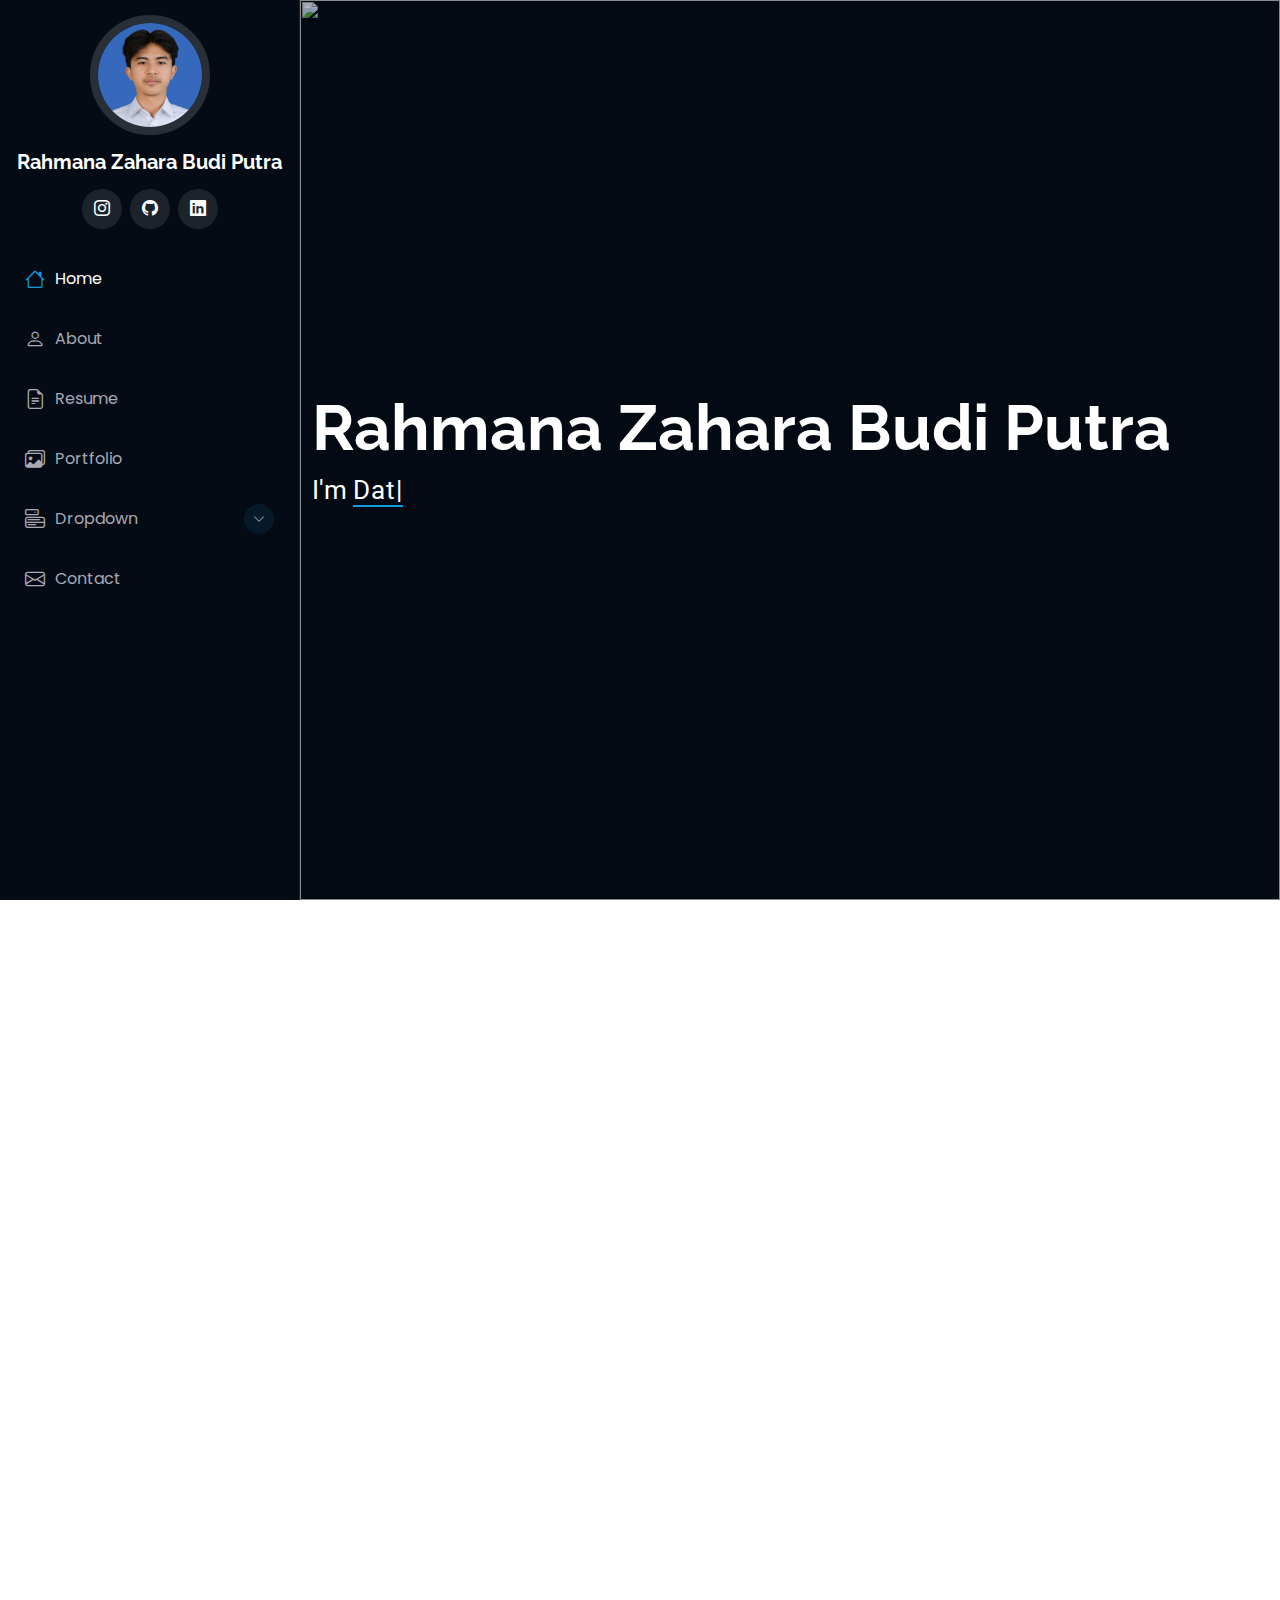
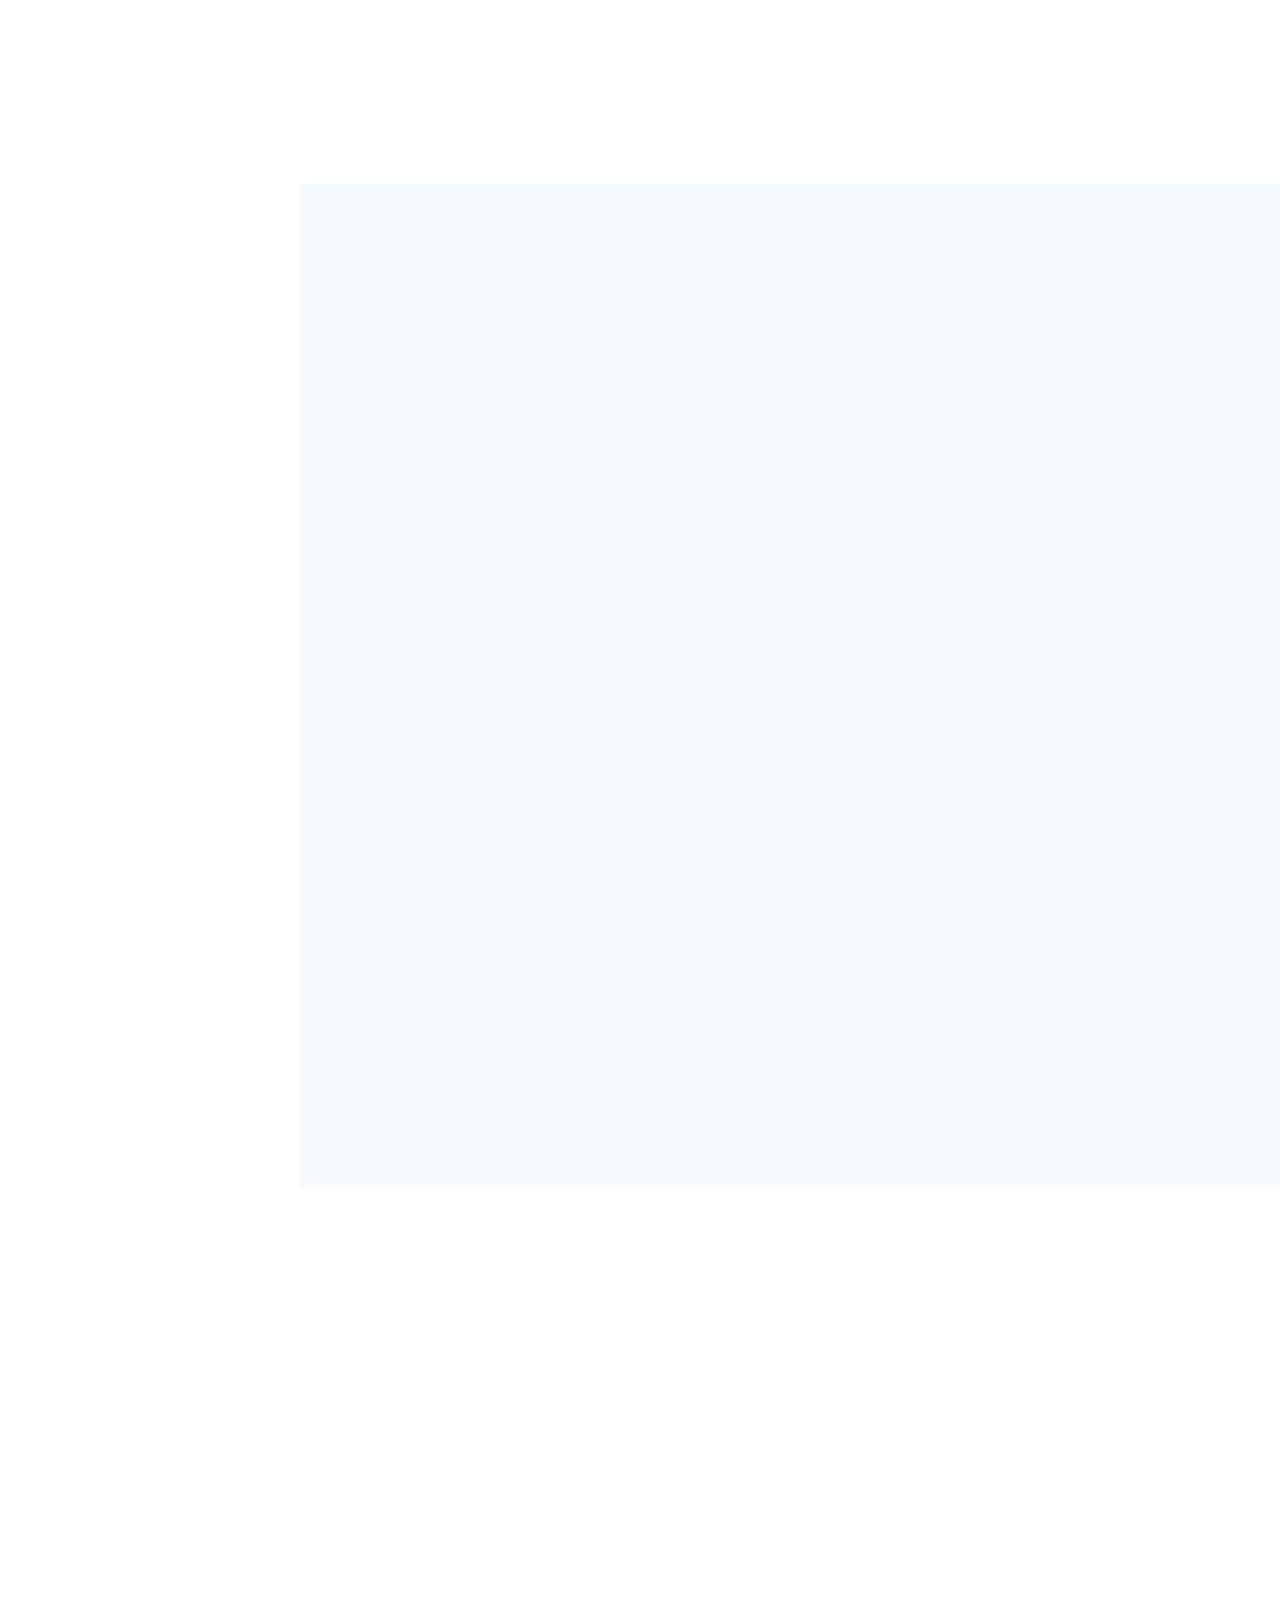
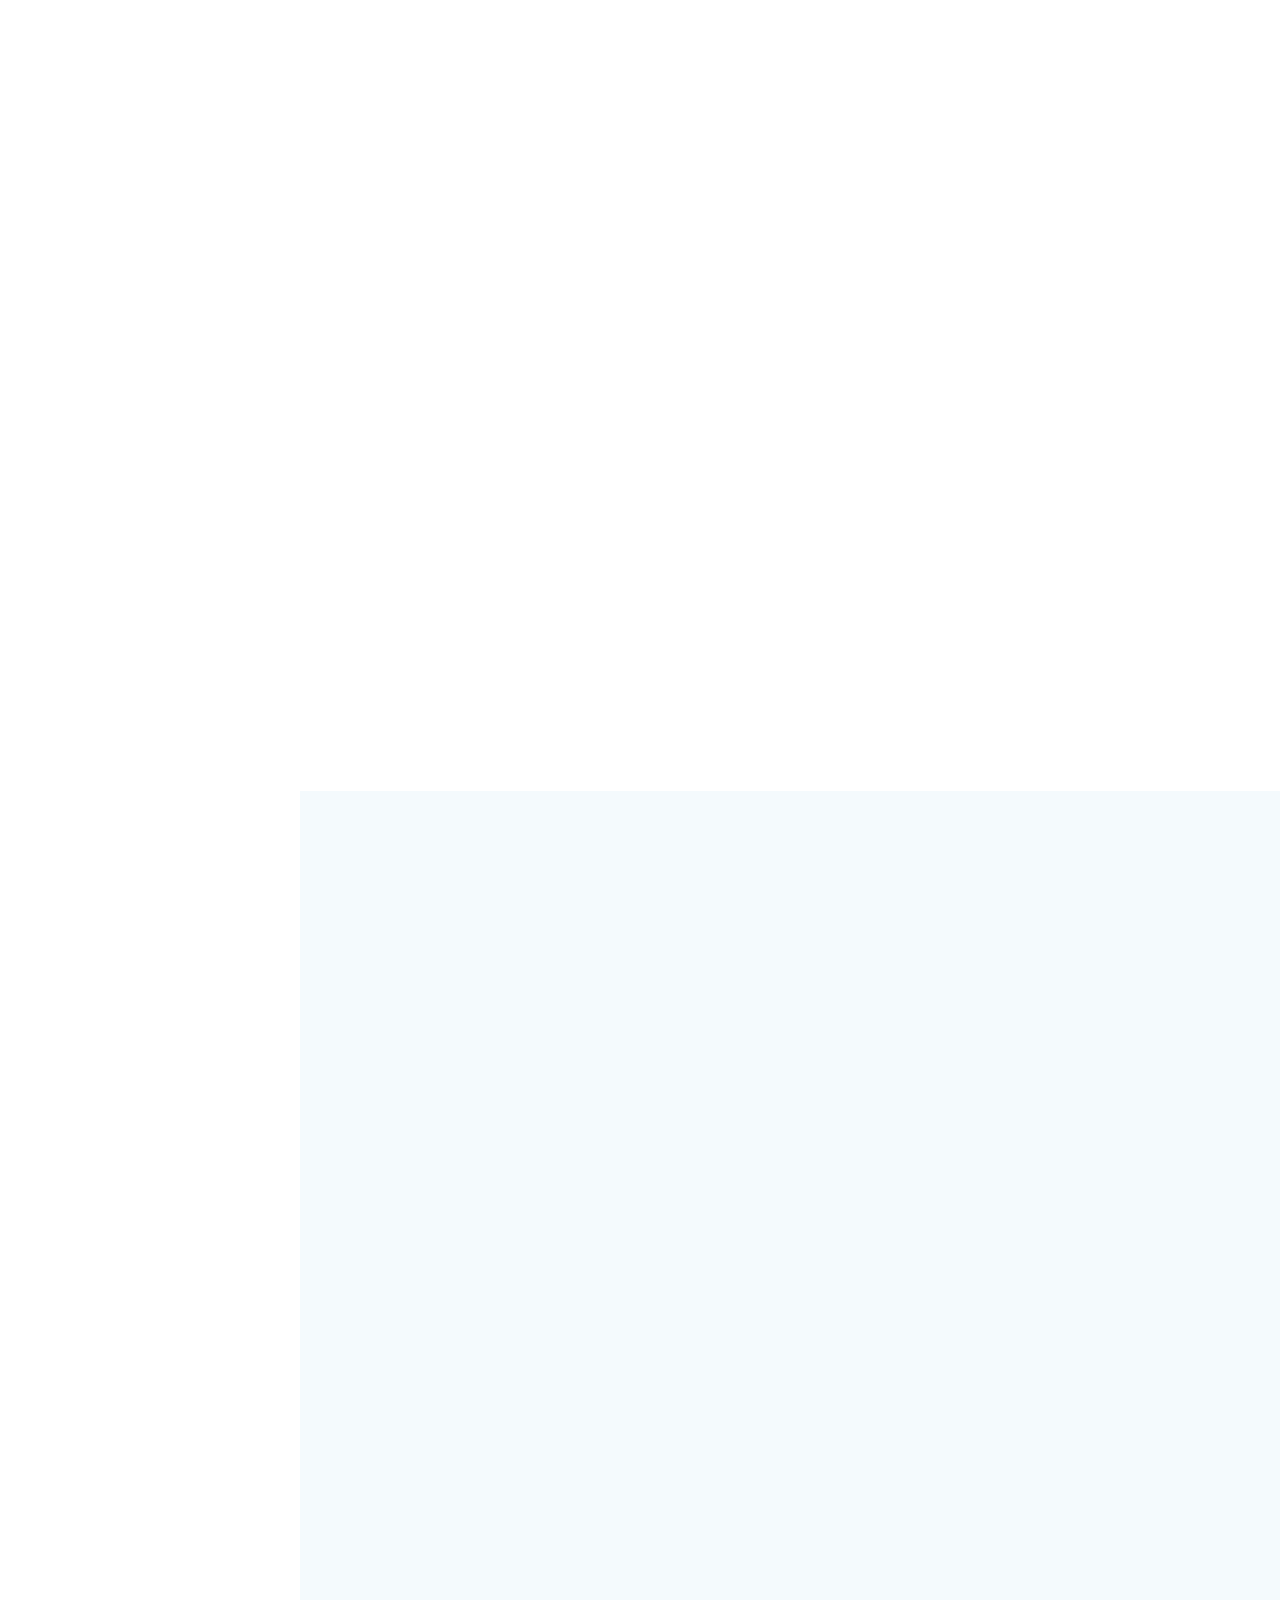
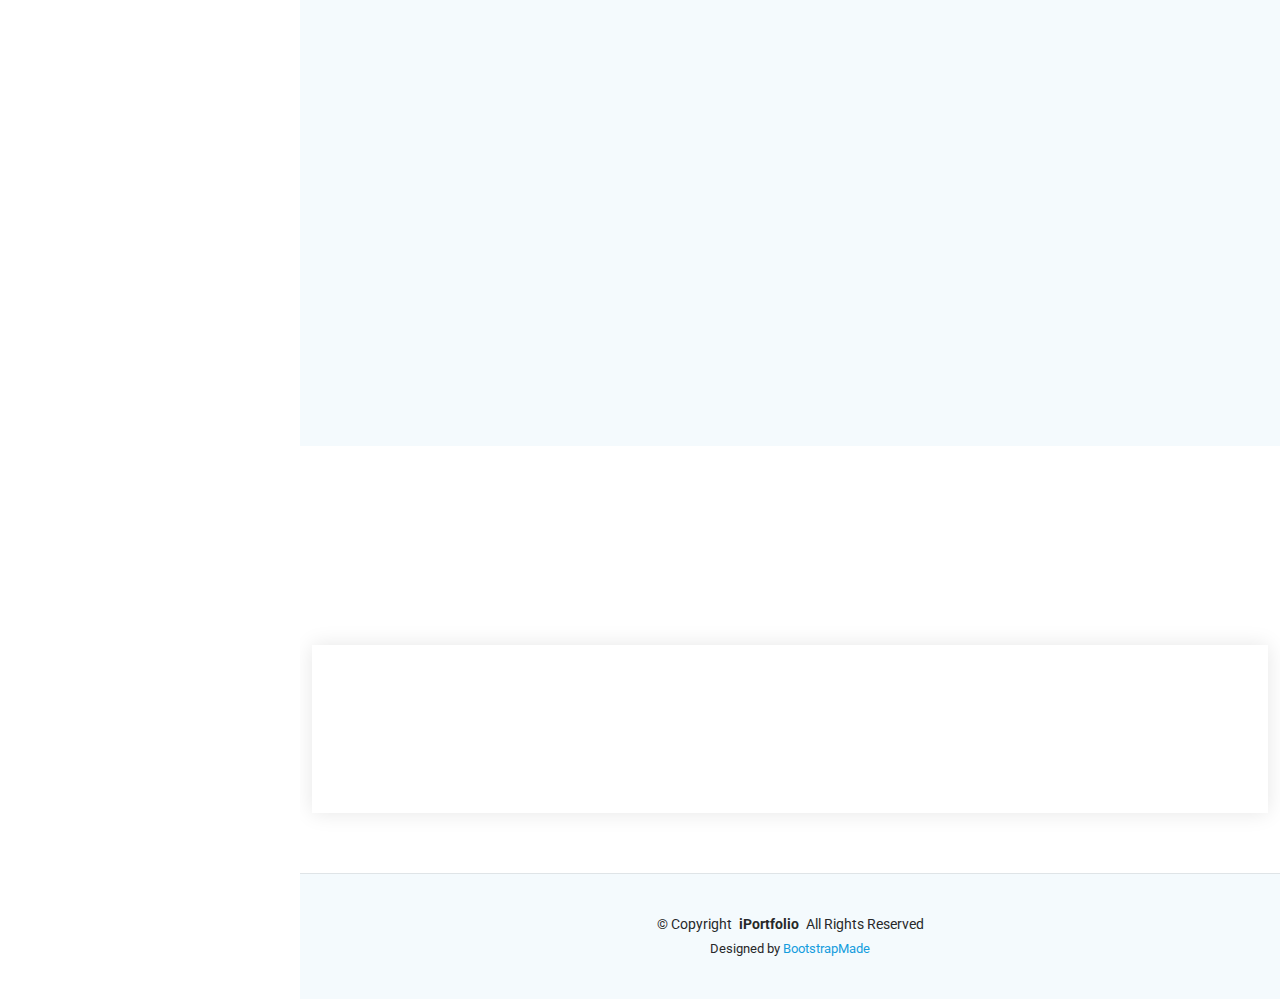
==== index.html @ f11e4272 "new" ====
<!DOCTYPE html>
<html lang="en">

<head>
  <meta charset="utf-8">
  <meta content="width=device-width, initial-scale=1.0" name="viewport">
  <title>Home</title>
  <meta content="" name="description">
  <meta content="" name="keywords">

  <!-- Favicons -->
  <link href="assets/img/logo1.png" rel="icon">
  <link href="assets/img/apple-touch-icon.png" rel="apple-touch-icon">

  <!-- Fonts -->
  <link href="https://fonts.googleapis.com" rel="preconnect">
  <link href="https://fonts.gstatic.com" rel="preconnect" crossorigin>
  <link href="https://fonts.googleapis.com/css2?family=Roboto:wght@100;300;400;500;700;900&family=Poppins:wght@100;200;300;400;500;600;700;800;900&family=Raleway:wght@100;200;300;400;500;600;700;800;900&display=swap" rel="stylesheet">

  <!-- Vendor CSS Files -->
  <link href="assets/vendor/bootstrap/css/bootstrap.min.css" rel="stylesheet">
  <link href="assets/vendor/bootstrap-icons/bootstrap-icons.css" rel="stylesheet">
  <link href="assets/vendor/aos/aos.css" rel="stylesheet">
  <link href="assets/vendor/glightbox/css/glightbox.min.css" rel="stylesheet">
  <link href="assets/vendor/swiper/swiper-bundle.min.css" rel="stylesheet">

  <!-- Main CSS File -->
  <link href="assets/css/main.css" rel="stylesheet">
</head>

<body class="index-page">

  <!-- Header Section -->
  <header id="header" class="header dark-background d-flex flex-column">
    <i class="header-toggle d-xl-none bi bi-list"></i>
    <div class="profile-img">
      <img src="assets/img/DSCF9998+.jpg" alt="" class="img-fluid rounded-circle">
    </div>

    <a href="index.html" class="logo d-flex align-items-center justify-content-center">
      <h1 class="sitename">Rahmana Zahara Budi Putra</h1>
    </a>

    <div class="social-links text-center">
      <a href="https://www.instagram.com/rahmanazbp?igsh=eTM1NGcycjBqbHM5" class="instagram"><i class="bi bi-instagram"></i></a>
      <a href="https://github.com/rahmanaputra" class="github"><i class="bi bi-github"></i></a>
      <a href="https://www.linkedin.com/in/rahmana-zahara-budi-putra-b76992297?lipi=urn%3Ali%3Apage%3Ad_flagship3_profile_view_base_contact_details%3BMxwNhOLxStia2pZOH3bS8g%3D%3D" class="linkedin"><i class="bi bi-linkedin"></i></a>
    </div>

    <nav id="navmenu" class="navmenu">
      <ul>
        <li><a href="#hero" class="active"><i class="bi bi-house navicon"></i>Home</a></li>
        <li><a href="#about"><i class="bi bi-person navicon"></i> About</a></li>
        <li><a href="#resume"><i class="bi bi-file-earmark-text navicon"></i> Resume</a></li>
        <li><a href="#portfolio"><i class="bi bi-images navicon"></i> Portfolio</a></li>
        <li class="dropdown">
          <a href="#"><i class="bi bi-menu-button navicon"></i> <span>Dropdown</span> <i class="bi bi-chevron-down toggle-dropdown"></i></a>
          <ul>
            <li><a href="#">Dropdown 1</a></li>
            <li class="dropdown">
              <a href="#"><span>Deep Dropdown</span> <i class="bi bi-chevron-down toggle-dropdown"></i></a>
              <ul>
                <li><a href="#">Deep Dropdown 1</a></li>
                <li><a href="#">Deep Dropdown 2</a></li>
                <li><a href="#">Deep Dropdown 3</a></li>
                <li><a href="#">Deep Dropdown 4</a></li>
                <li><a href="#">Deep Dropdown 5</a></li>
              </ul>
            </li>
            <li><a href="#">Dropdown 2</a></li>
            <li><a href="#">Dropdown 3</a></li>
            <li><a href="#">Dropdown 4</a></li>
          </ul>
        </li>
        <li><a href="#contact"><i class="bi bi-envelope navicon"></i> Contact</a></li>
      </ul>
    </nav>
  </header>
  <!-- End Header Section -->

  <main class="main">

    <!-- Hero Section -->
    <section id="hero" class="hero section dark-background">
      <img src="assets/img/bg2.jpeg" alt="" data-aos="fade-in" class="">
      <div class="container" data-aos="fade-up" data-aos-delay="100">
        <h2>Rahmana Zahara Budi Putra</h2>
        <p>I'm <span class="typed" data-typed-items="Data Analyst, Data Science, UI/UX Designer, Front-End Developer">Developer</span></p>
      </div>
    </section>
    <!-- End Hero Section -->

    <!-- About Section -->
    <section id="about" class="about section">
      <div class="container section-title" data-aos="fade-up">
        <h2>About</h2>
        <p style="text-align: justify;">
          Rahmana adalah seorang Data Analyst, Data Scientist, UI/UX Designer, dan Front-End Developer dengan latar belakang pendidikan S1 Teknik Informatika dari Universitas Muhammadiyah. 
          Saya memiliki pengalaman dalam mengolah dan menganalisis data untuk menghasilkan wawasan yang mendukung pengambilan keputusan bisnis. 
          Selain itu, saya juga memiliki keahlian dalam merancang antarmuka pengguna yang intuitif dan menarik serta kemampuan dalam pengembangan front-end yang responsif dan efisien.
        </p>
      </div>

      <div class="container" data-aos="fade-up" data-aos-delay="100">
        <div class="row gy-4 justify-content-center">
          <div class="col-lg-4">
            <img src="assets/img/DSCF9992+.jpg" class="img-fluid" alt="">
          </div>
          <div class="col-lg-8 content">
            <h2>Data Analyst, Data Science, UI/UX Designer &amp; Front-End Developer.</h2>
            <p class="fst-italic py-3" style="text-align: justify;">
              Seorang Data Analyst bertugas menganalisis data untuk menemukan pola, tren, dan wawasan yang dapat membantu perusahaan membuat keputusan bisnis yang lebih baik.
              Data Scientist melangkah lebih jauh dengan menggunakan teknik statistik dan machine learning untuk membangun model prediktif dan solusi data-driven yang kompleks. 
              UI/UX Designer fokus pada menciptakan pengalaman pengguna yang intuitif dan menarik dengan merancang antarmuka yang mudah digunakan, memastikan produk digital tidak hanya fungsional tetapi juga memuaskan dari sisi estetika dan usability. 
              Front-End Developer bertanggung jawab untuk menerjemahkan desain UI/UX menjadi kode yang dapat dieksekusi di web, memastikan tampilan dan interaksi situs web berjalan dengan baik di berbagai perangkat dan platform.
            </p>
            <div class="row">
              <div class="col-lg-6">
                <ul>
                  <li><i class="bi bi-chevron-right"></i> <strong>Birthday:</strong> <span>30 Agustus 2001</span></li>
                  <li><i class="bi bi-chevron-right"></i> <strong>Website:</strong> <span>https://rahmanaputra.github.io/portofolio/</span></li>
                  <li><i class="bi bi-chevron-right"></i> <strong>Phone:</strong> <span>+62 85774455031</span></li>
                  <li><i class="bi bi-chevron-right"></i> <strong>City:</strong> <span>Madiun, Indonesia</span></li>
                </ul>
              </div>
              <div class="col-lg-6">
                <ul>
                  <li><i class="bi bi-chevron-right"></i> <strong>Age:</strong> <span>23</span></li>
                  <li><i class="bi bi-chevron-right"></i> <strong>Degree:</strong> <span>Sarjana</span></li>
                  <li><i class="bi bi-chevron-right"></i> <strong>Email:</strong> <span>rahmanazbp30@gmail.com</span></li>
                  <li><i class="bi bi-chevron-right"></i> <strong>Freelance:</strong> <span>Available</span></li>
                </ul>
              </div>
            </div>
          </div>
        </div>
      </div>
    </section>
    <!-- End About Section -->

    <!-- Skills Section -->
    <section id="skills" class="skills section light-background">
      <div class="container section-title" data-aos="fade-up">
        <h2>Skills</h2>
        <h4>Hard Skills</h4>
        <ul>
          <li>Microsoft Office, Pememrograman, Data Manipulation, Data Visualization, Data Cleaning,  
            ETL (Extract, Transfrom, Load), Machine Learning, Deep Learning, Data Engineering, UI/UX Designer</li>
        </ul>
        <h4>Soft Skills</h4>
        <ul>
          <li>Komunikasi, Pemecahan Masalah, Kerja Tim, Manajemen Waktu, Kreativitas, Keterampilan Kolaborasi, Perhatian terhadap Detail</li>
        </ul>
        <h4>Tools</h4>
      </div>

      <div class="container" data-aos="fade-up" data-aos-delay="100">
        <div class="row skills-content skills-animation">
          <div class="row text-center">
            <div class="col-3 skill-item">
              <img src="assets/img/excel-logo.png" alt="Excel" class="skill-logo">
            </div>
            <div class="col-3 skill-item">
              <img src="assets/img/python-logo.png" alt="Python" class="skill-logo">
            </div>
            <div class="col-3 skill-item">
              <img src="assets/img/Power BI.jpeg" alt="Power BI" class="skill-logo">
            </div>
            <div class="col-3 skill-item">
              <img src="assets/img/tableu-logo.png" alt="Tableau" class="skill-logo">
            </div>
            <div class="col-3 skill-item">
              <img src="assets/img/google-data-studio.png" alt="Google Data Studio" class="skill-logo">
            </div>
            <div class="col-3 skill-item">
              <img src="assets/img/figma-logo.png" alt="Figma" class="skill-logo">
            </div>
            <div class="col-3 skill-item">
              <img src="assets/img/viscod-logo.png" alt="Viscod" class="skill-logo">
            </div>
            <div class="col-3 skill-item">
              <img src="assets/img/scikit-learn.jpeg" alt="Scikit Learn" class="skill-logo">
            </div>
            <div class="col-3 skill-item">
              <img src="assets/img/bigquerry" alt="Scikit Learn" class="skill-logo">
            </div>
          </div>
        </div>
      </div>
    </section>
    <!-- End Skills Section -->

    <!-- Resume Section -->
    <section id="resume" class="resume section">
      <div class="container section-title" data-aos="fade-up">
        <h2>Resume</h2>

      <div class="container">
        <div class="row">
          <div class="col-lg-6" data-aos="fade-up" data-aos-delay="100">
            <h3 class="resume-title">Education</h3>
            <div class="resume-item">
              <h4>S1 Teknik Informatika</h4>
              <h5>May 2020 - Sep 2024</h5>
              <p><em>Universitas Muhammadiyah Surakarta, Surakarta, IDN</em></p>
              <p>IPK : 3.27/4.00</p>
            </div>

            <div class="resume-item">
              <h4>Mini Cource - Data Analyst</h4>
              <h5>8 Desember 2023</h5>
              <p><em>Revou, Jakarta, IDN</em></p>
              <p>Pelatihan intensif selama 2 minggu tentang analisis data, mencakup teknik-teknik pengolahan data, visualisasi data, dan penggunaan alat analisis data.</p>
              <ul>
                <li>Pemahaman dasar tentang apa itu data analyst, peran Data Analyst dalam sebuah perusahaan, dan mengapa data analyst itu penting.</li>
                <li>Bagaimana cara mengumpulkan data dari berbagai sumber, termasuk pengenalan pada data primer dan data sekunder. Teknik-teknik dasar dalam membersihkan data, seperti mengatasi data yang hilang, duplikat, dan tidak valid.</li>
                <li>Memahami dan menggunakan statistik dasar untuk menganalisis data, seperti mean, median, mode, dan distribusi data.</li>
                <li>Dasar-dasar visualisasi data menggunakan alat seperti Excel atau Google Data Studio, serta pentingnya visualisasi dalam menyajikan data.</li>
                <li>Mempelajari dasar-dasar SQL untuk mengakses dan memanipulasi data dari database, seperti SELECT, JOIN, WHERE, dan lainnya.</li>
                <li>Pengenalan berbagai alat yang sering digunakan oleh Data Analyst seperti Google BigQuery, yang digunakan untuk menjalankan query SQL di atas data dalam jumlah besar dengan cepat dan efisien.</li>
              </ul>
            </div>
          </div>

          <div class="col-lg-6" data-aos="fade-up" data-aos-delay="200">
            <h3 class="resume-title">Work Experience</h3>
            <div class="resume-item">
              <h4>DPRD Kab Sukoharjo - UI/UX Designer</h4>
              <h5>Mei 2023 - April 2024</h5>
              <p><em>Kab Sukoharjo, Surakarta, IDN </em></p>
              <ul>
                <li>Membuat wireframe dan prototipe untuk antarmuka pengguna perpustakaan menggunakan Figma.</li>
                <li>Bekerja sama dengan tim pengembangan untuk mengimplementasikan desain UI/UX ke dalam sistem perpustakaan.</li>
              </ul>
            </div>
          </div>
        </div>
      </div>
      </div>
    </section>
    <!-- End Resume Section -->

    <!-- Portfolio Section -->
    <section id="portfolio" class="portfolio section light-background">
      <div class="container section-title" data-aos="fade-up">
        <h2>Portfolio</h2>

      <div class="container">
        <div class="isotope-layout" data-default-filter="*" data-layout="masonry" data-sort="original-order">
          <ul class="portfolio-filters isotope-filters" data-aos="fade-up" data-aos-delay="100">
            <li data-filter="*" class="filter-active">All</li>
            <li data-filter=".filter-analyst">Data Analyst</li>
            <li data-filter=".filter-science">Data Science</li>
            <li data-filter=".filter-designer">UI/UX Designer</li>
            <li data-filter=".filter-frontend">Front End</li>
          </ul>

          <div class="row gy-4 isotope-container" data-aos="fade-up" data-aos-delay="200">
            <div class="col-lg-4 col-md-6 portfolio-item isotope-item filter-analyst">
              <div class="portfolio-content h-100">
                <img src="assets/img/bromo1.jpeg" class="img-fluid fixed-size-img" alt="">
                <div class="portfolio-info">
                  <h4>Data Analisis</h4>
                  <p>Analisis Sentimen Komentar Twitter Tentang Kebakaran Bromo, Naive Bayes dan Support Vector Machine</p>
                  <a href="assets/img/bromo1.jpeg" title="Data Analisis" data-gallery="portfolio-gallery-app" class="glightbox preview-link"><i class="bi bi-zoom-in"></i></a>
                  <a href="analisis-sentimen-bromo.html" title="More Details" class="details-link"><i class="bi bi-link-45deg"></i></a>
                </div>
              </div>
            </div><!-- End Portfolio Item -->

            <div class="col-lg-4 col-md-6 portfolio-item isotope-item filter-designer">
              <div class="portfolio-content h-100">
                <img src="assets/img/uiux-tiket-pesawat.png" class="img-fluid fixed-size-img" alt="">
                <div class="portfolio-info">
                  <h4>UI/UX Designer</h4>
                  <p>Flight Booking App</p>
                  <a href="assets/img/uiux-tiket-pesawat.png" title="UI/UX Designer" data-gallery="portfolio-gallery-branding" class="glightbox preview-link"><i class="bi bi-zoom-in"></i></a>
                  <a href="uiux-designer-tiket-pesawat.html" title="More Details" class="details-link"><i class="bi bi-link-45deg"></i></a>
                </div>
              </div>
            </div><!-- End Portfolio Item -->

            <div class="col-lg-4 col-md-6 portfolio-item isotope-item filter-science">
              <div class="portfolio-content h-100">
                <img src="assets/img/electric-vehicle.jpeg" class="img-fluid fixed-size-img" alt="">
                <div class="portfolio-info">
                  <h4>Data Science</h4>
                  <p>Electric Vehicle Population</p>
                  <a href="assets/img/electric-vehicle.jpeg" title="Data Science" data-gallery="portfolio-gallery-product" class="glightbox preview-link"><i class="bi bi-zoom-in"></i></a>
                  <a href="electric-vehicle-population.html" title="More Details" class="details-link"><i class="bi bi-link-45deg"></i></a>
                </div>
              </div>
            </div><!-- End Portfolio Item -->

            <div class="col-lg-4 col-md-6 portfolio-item isotope-item filter-analyst">
              <div class="portfolio-content h-100">
                <img src="assets/img/coffee-sales1.jpeg" class="img-fluid fixed-size-img" alt="">
                <div class="portfolio-info">
                  <h4>Data Analisis</h4>
                  <p>Coffee Sales</p>
                  <a href="assets/img/coffee-sales1.jpeg" title="Data Analisis" data-gallery="portfolio-gallery-app" class="glightbox preview-link"><i class="bi bi-zoom-in"></i></a>
                  <a href="coffee-sales.html" title="More Details" class="details-link"><i class="bi bi-link-45deg"></i></a>
                </div>
              </div>
            </div><!-- End Portfolio Item -->

            <div class="col-lg-4 col-md-6 portfolio-item isotope-item filter-designer">
              <div class="portfolio-content h-100">
                <img src="assets/img/uiux-beefine.png" class="img-fluid fixed-size-img" alt="">
                <div class="portfolio-info">
                  <h4>UI/UX Designer</h4>
                  <p>BEEFINE</p>
                  <a href="assets/img/uiux-beefine.png" title="UI/UX Designer" data-gallery="portfolio-gallery-branding" class="glightbox preview-link"><i class="bi bi-zoom-in"></i></a>
                  <a href="uiux-designer-beefine.html" title="More Details" class="details-link"><i class="bi bi-link-45deg"></i></a>
                </div>
              </div>
            </div><!-- End Portfolio Item -->

            <div class="col-lg-4 col-md-6 portfolio-item isotope-item filter-science">
              <div class="portfolio-content h-100">
                <img src="assets/img/students1.jpeg" class="img-fluid fixed-size-img" alt="">
                <div class="portfolio-info">
                  <h4>Data Science</h4>
                  <p>Students Performance</p>
                  <a href="assets/img/students1.jpeg" title="Data Science" data-gallery="portfolio-gallery-product" class="glightbox preview-link"><i class="bi bi-zoom-in"></i></a>
                  <a href="students-performance.html" title="More Details" class="details-link"><i class="bi bi-link-45deg"></i></a>
                </div>
              </div>
            </div><!-- End Portfolio Item -->

            <div class="col-lg-4 col-md-6 portfolio-item isotope-item filter-designer">
              <div class="portfolio-content h-100">
                <img src="assets/img/uiux-urban-brew-co.png" class="img-fluid fixed-size-img" alt="">
                <div class="portfolio-info">
                  <h4>UI/UX Designer</h4>
                  <p>Urban Brew Co.</p>
                  <a href="assets/img/uiux-urban-brew-co.png" title="UI/UX Designer" data-gallery="portfolio-gallery-branding" class="glightbox preview-link"><i class="bi bi-zoom-in"></i></a>
                  <a href="uiux-urban-brew-co.html" title="More Details" class="details-link"><i class="bi bi-link-45deg"></i></a>
                </div>
              </div>
            </div><!-- End Portfolio Item -->

            <div class="col-lg-4 col-md-6 portfolio-item isotope-item filter-frontend">
              <div class="portfolio-content h-100">
                <img src="assets/img/perpustakaan1.jpeg" class="img-fluid fixed-size-img" alt="">
                <div class="portfolio-info">
                  <h4>Front End</h4>
                  <p>Perpustkaan DPRD Kab Sukoharjo</p>
                  <a href="assets/img/perpustakaan1.jpeg" title="UI/UX Designer" data-gallery="portfolio-gallery-branding" class="glightbox preview-link"><i class="bi bi-zoom-in"></i></a>
                  <a href="front-end-perpustakaan" title="More Details" class="details-link"><i class="bi bi-link-45deg"></i></a>
                </div>
              </div>
            </div><!-- End Portfolio Item -->
          </div>
        </div>
      </div>
      </div>
    </section>
    <!-- End Portfolio Section -->

    <!-- Contact Section -->
    <section id="contact" class="contact section">
      <div class="container section-title" data-aos="fade-up">
        <h2>Contact</h2>
      </div>

      <div class="container">
        <div class="row gy-4">
          <div class="col-lg-12">
            <div class="info-wrap d-flex justify-content-between">
              <div class="info-item d-flex" data-aos="fade-up" data-aos-delay="200">
                <i class="bi bi-geo-alt flex-shrink-0"></i>
                <div>
                  <h3>Address</h3>
                  <p>Jl. Ksatria Bhakti ll/4 Kec. Kartoharjo, Kel.Kanigoro, Madiun, Jawa Timur, Indonesia</p>
                </div>
              </div>

              <div class="info-item d-flex" data-aos="fade-up" data-aos-delay="300">
                <i class="bi bi-telephone flex-shrink-0"></i>
                <div>
                  <h3>Call Us</h3>
                  <p>+62 8577455031</p>
                </div>
              </div>

              <div class="info-item d-flex" data-aos="fade-up" data-aos-delay="400">
                <i class="bi bi-envelope flex-shrink-0"></i>
                <div>
                  <h3>Email Us</h3>
                  <p>rahmanazbp30@gmail.com</p>
                </div>
              </div>
            </div>
          </div>
        </div>
      </div>
    </section>
    <!-- End Contact Section -->

  </main>

  <!-- Footer -->
  <footer id="footer" class="footer position-relative light-background">
    <div class="container">
      <div class="copyright text-center">
        <p>© <span>Copyright</span> <strong class="px-1 sitename">iPortfolio</strong> <span>All Rights Reserved</span></p>
      </div>  
      <div class="credits">
        Designed by <a href="https://bootstrapmade.com/">BootstrapMade</a>
      </div>
    </div>
  </footer>
  <!-- End Footer -->

  <!-- Scroll Top -->
  <a href="#" id="scroll-top" class="scroll-top d-flex align-items-center justify-content-center"><i class="bi bi-arrow-up-short"></i></a>

  <!-- Preloader -->
  <div id="preloader"></div>

  <!-- Vendor JS Files -->
  <script src="assets/vendor/bootstrap/js/bootstrap.bundle.min.js"></script>
  <script src="assets/vendor/php-email-form/validate.js"></script>
  <script src="assets/vendor/aos/aos.js"></script>
  <script src="assets/vendor/typed.js/typed.umd.js"></script>
  <script src="assets/vendor/purecounter/purecounter_vanilla.js"></script>
  <script src="assets/vendor/waypoints/noframework.waypoints.js"></script>
  <script src="assets/vendor/glightbox/js/glightbox.min.js"></script>
  <script src="assets/vendor/imagesloaded/imagesloaded.pkgd.min.js"></script>
  <script src="assets/vendor/isotope-layout/isotope.pkgd.min.js"></script>
  <script src="assets/vendor/swiper/swiper-bundle.min.js"></script>

  <!-- Main JS File -->
  <script src="assets/js/main.js"></script>

</body>

</html>
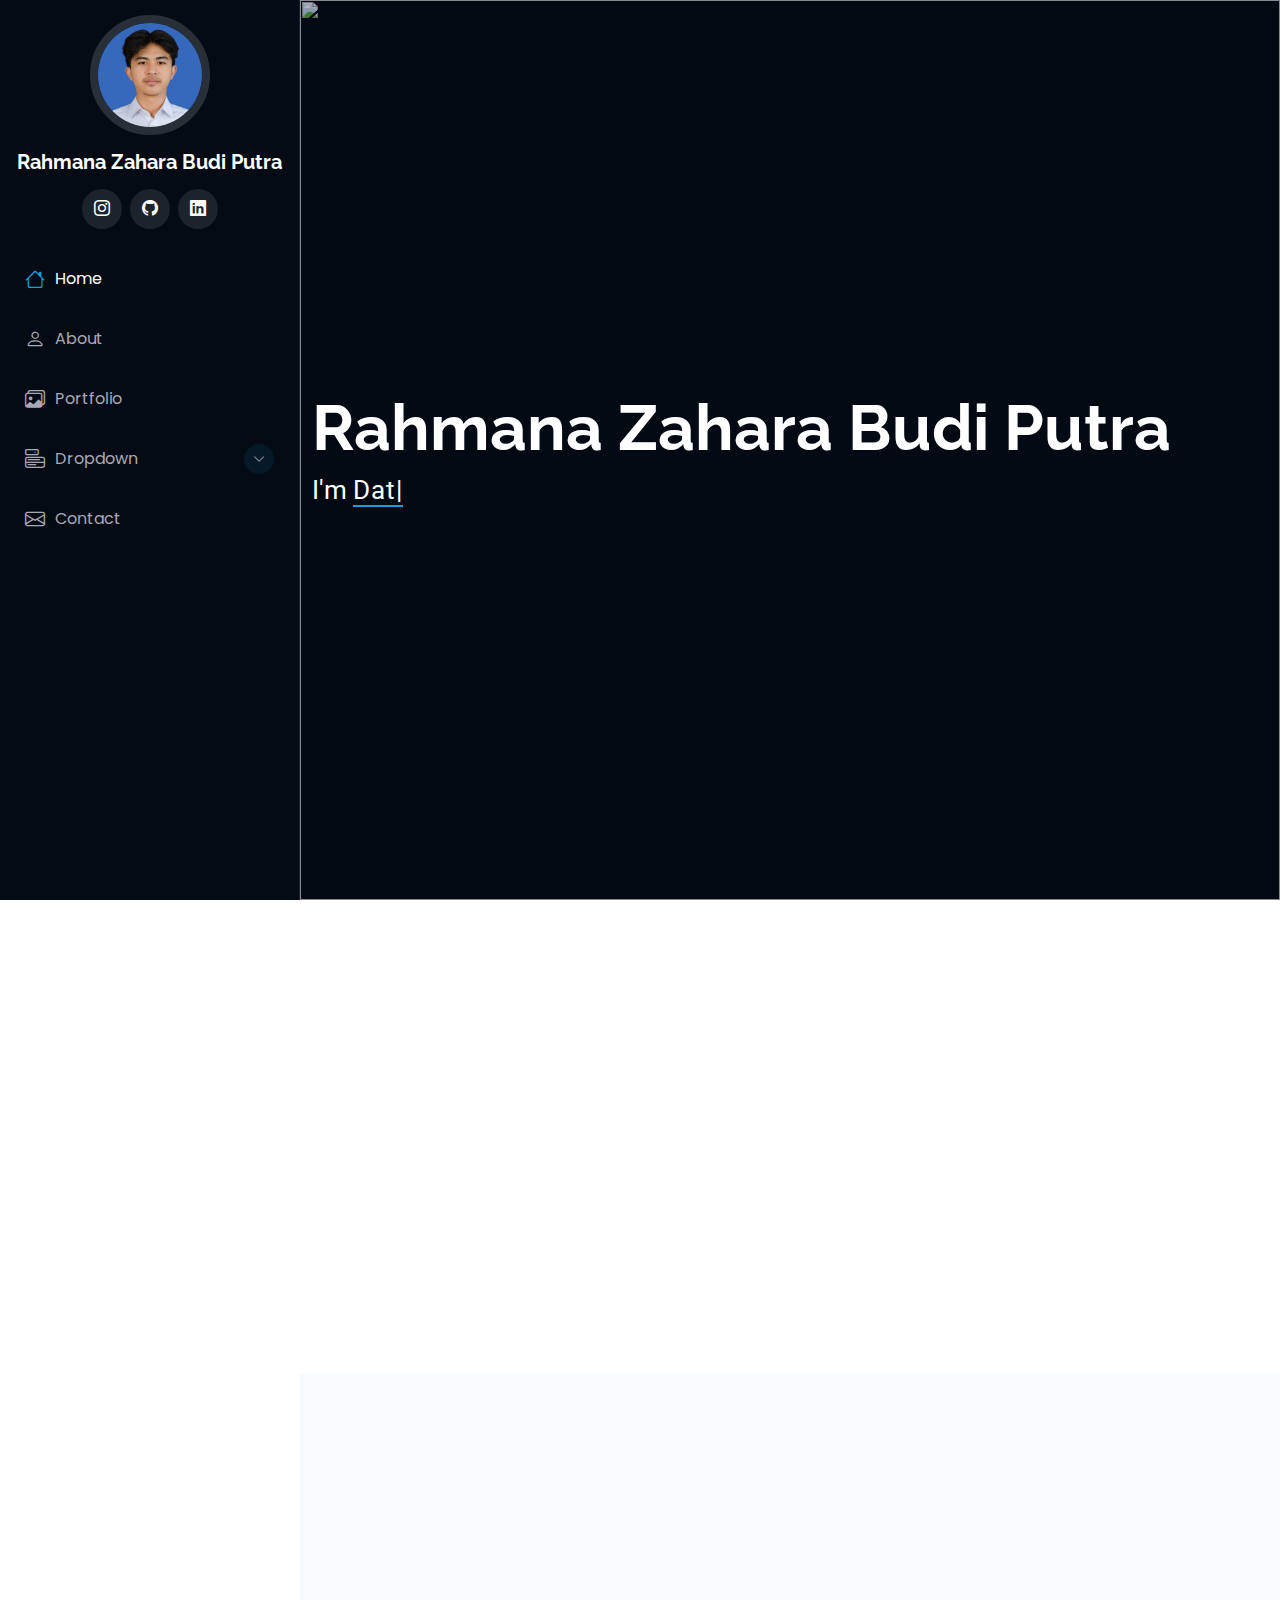
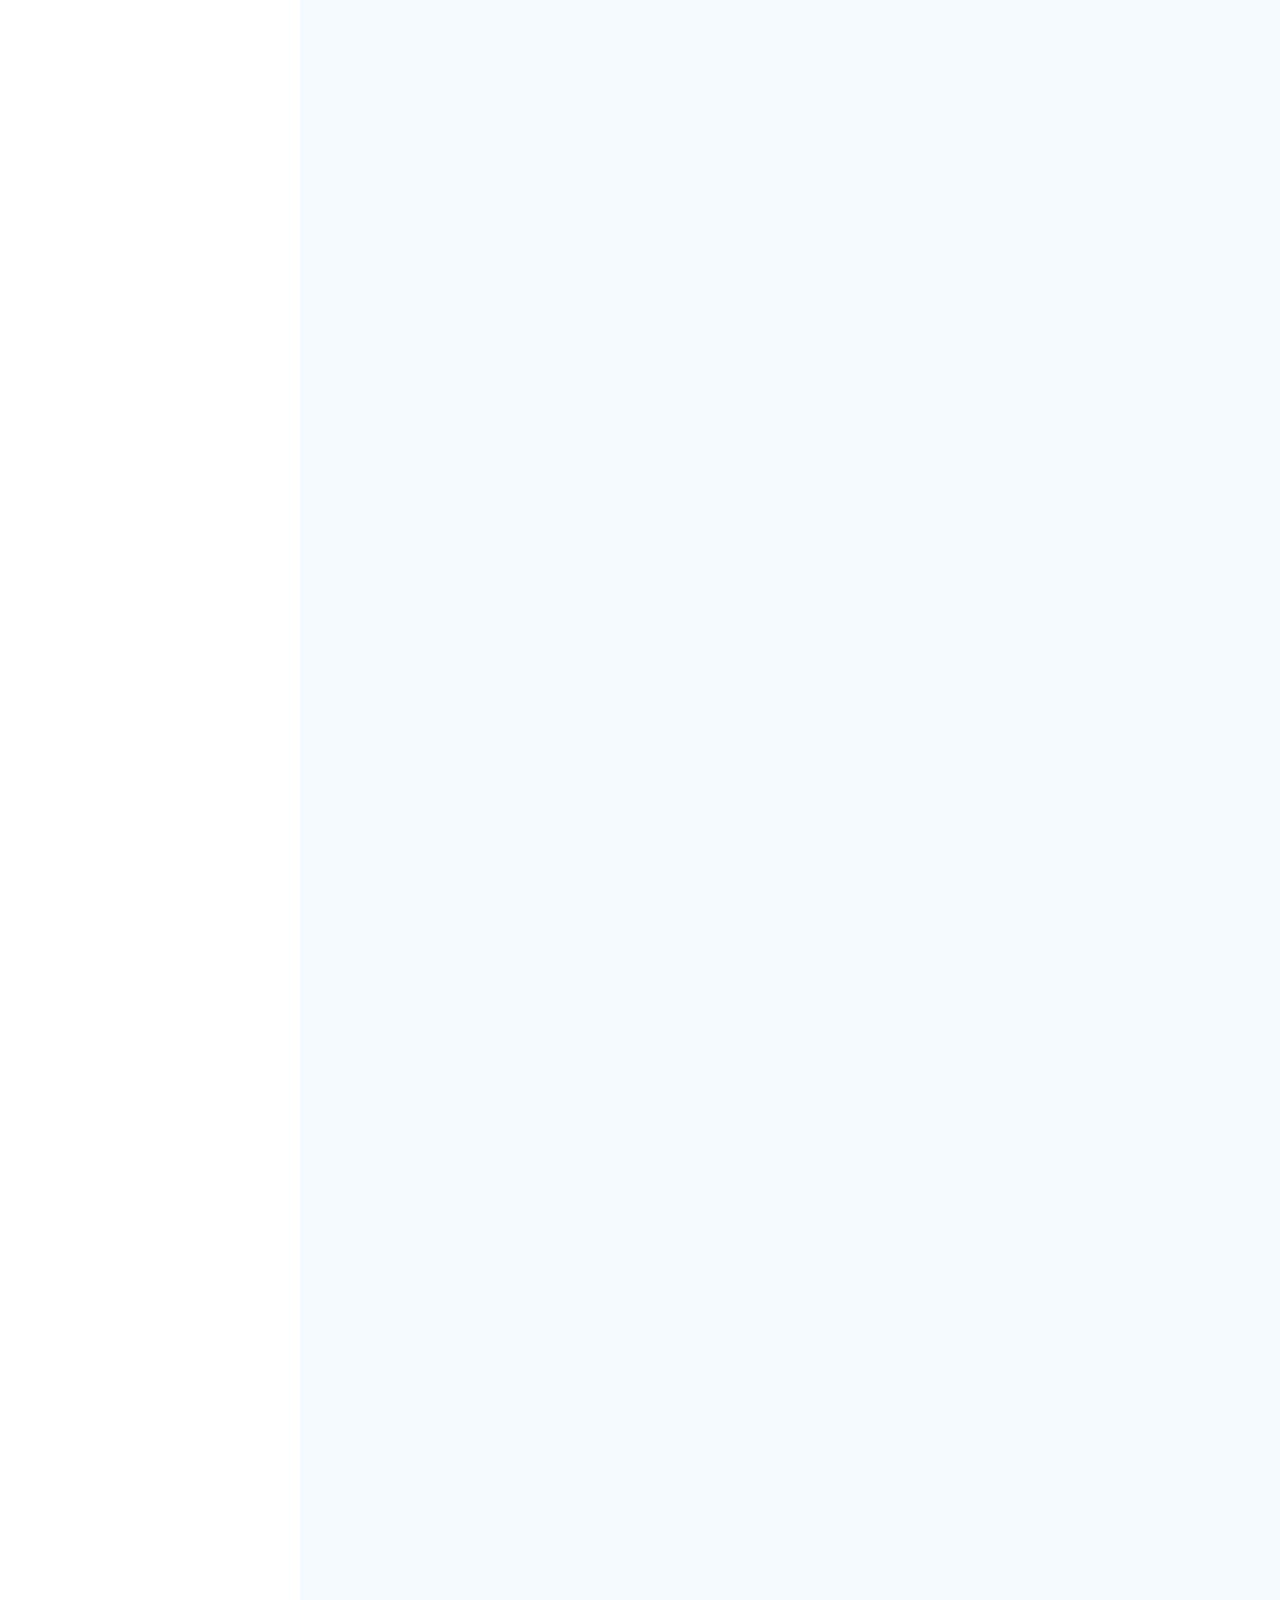
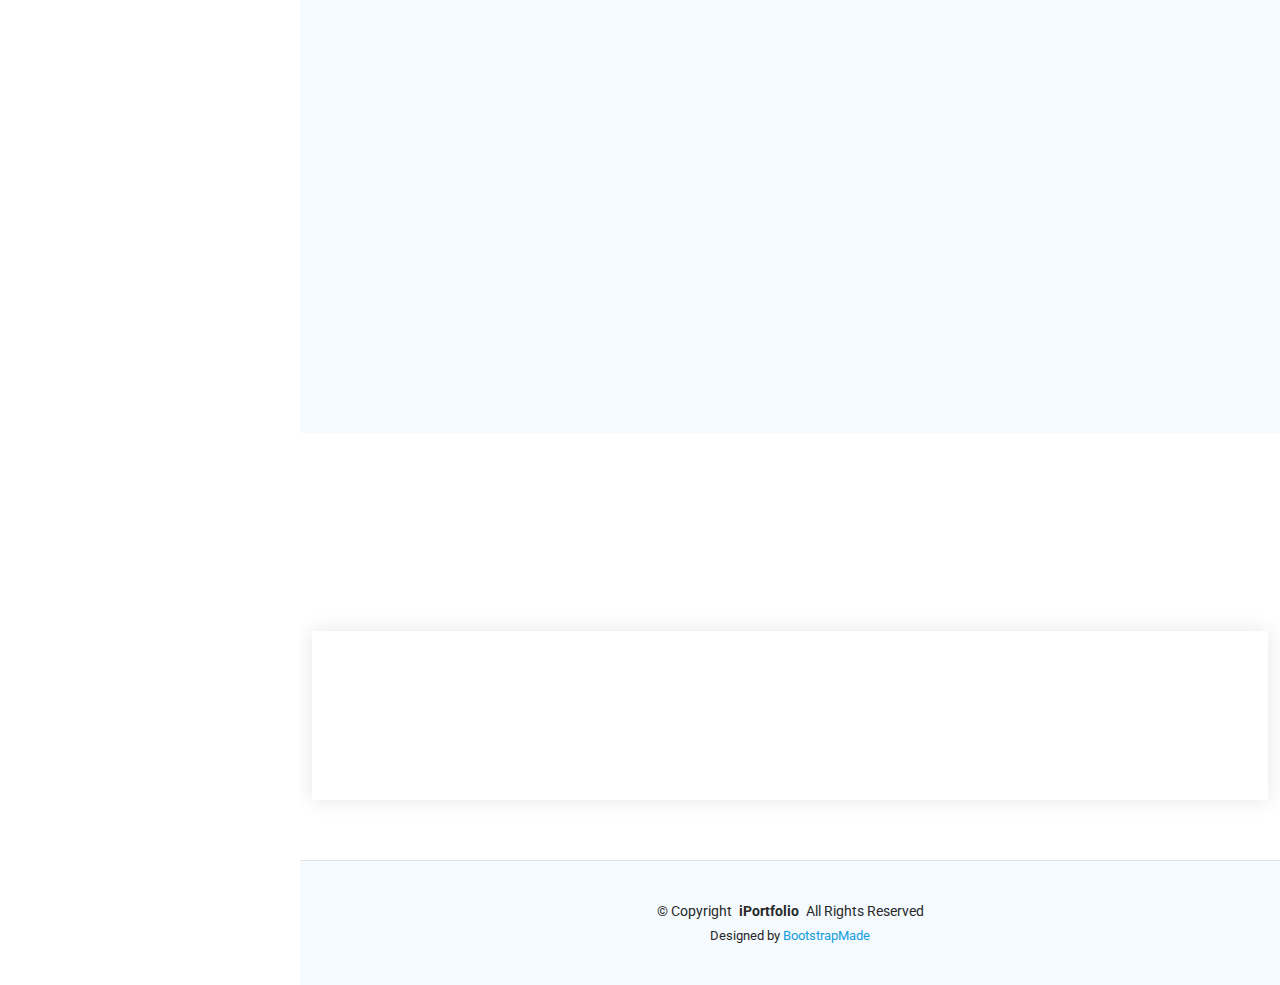
==== commit 288a0725: "new" ====
--- a/index.html
+++ b/index.html
@@ -44,14 +44,13 @@
     <div class="social-links text-center">
       <a href="https://www.instagram.com/rahmanazbp?igsh=eTM1NGcycjBqbHM5" class="instagram"><i class="bi bi-instagram"></i></a>
       <a href="https://github.com/rahmanaputra" class="github"><i class="bi bi-github"></i></a>
-      <a href="https://www.linkedin.com/in/rahmana-zahara-budi-putra-b76992297?lipi=urn%3Ali%3Apage%3Ad_flagship3_profile_view_base_contact_details%3BMxwNhOLxStia2pZOH3bS8g%3D%3D" class="linkedin"><i class="bi bi-linkedin"></i></a>
-    </div>
+      <a href="https://www.linkedin.com/in/rahmana-zahara-budi-putra/" class="linkedin"><i class="bi bi-linkedin"></i></a>
+    </div> 
 
     <nav id="navmenu" class="navmenu">
       <ul>
         <li><a href="#hero" class="active"><i class="bi bi-house navicon"></i>Home</a></li>
         <li><a href="#about"><i class="bi bi-person navicon"></i> About</a></li>
-        <li><a href="#resume"><i class="bi bi-file-earmark-text navicon"></i> Resume</a></li>
         <li><a href="#portfolio"><i class="bi bi-images navicon"></i> Portfolio</a></li>
         <li class="dropdown">
           <a href="#"><i class="bi bi-menu-button navicon"></i> <span>Dropdown</span> <i class="bi bi-chevron-down toggle-dropdown"></i></a>
@@ -93,47 +92,13 @@
     <!-- About Section -->
     <section id="about" class="about section">
       <div class="container section-title" data-aos="fade-up">
-        <h2>About</h2>
+        <h2>About Me</h2>
         <p style="text-align: justify;">
-          Rahmana adalah seorang Data Analyst, Data Scientist, UI/UX Designer, dan Front-End Developer dengan latar belakang pendidikan S1 Teknik Informatika dari Universitas Muhammadiyah. 
-          Saya memiliki pengalaman dalam mengolah dan menganalisis data untuk menghasilkan wawasan yang mendukung pengambilan keputusan bisnis. 
-          Selain itu, saya juga memiliki keahlian dalam merancang antarmuka pengguna yang intuitif dan menarik serta kemampuan dalam pengembangan front-end yang responsif dan efisien.
+          Saya, Rahmana Zahara Budi Putra, adalah seorang profesional dengan latar belakang kuat di bidang Data Analysis, Data Science, UI/UX Design, dan Front-End Development, berbekal gelar S1 Teknik Informatika dari Universitas Muhammadiyah. Saya memiliki keahlian dalam mengolah dan menganalisis data untuk menghasilkan wawasan strategis yang membantu pengambilan keputusan bisnis yang lebih baik. 
+          Dengan pengalaman dalam machine learning dan teknik statistik, saya mampu membangun model prediktif dan solusi berbasis data yang kompleks.
+          Selain itu, saya berpengalaman dalam merancang antarmuka pengguna yang intuitif dan menarik, mengutamakan aspek estetika dan kemudahan penggunaan. Sebagai seorang Front-End Developer, saya bertanggung jawab untuk menerjemahkan desain UI/UX menjadi kode yang efisien dan responsif, memastikan pengalaman pengguna yang mulus di berbagai platform.
+          Dengan perpaduan keterampilan analitis, teknis, dan desain, saya berkomitmen untuk menciptakan solusi inovatif yang mendukung keberhasilan bisnis secara keseluruhan.
         </p>
-      </div>
-
-      <div class="container" data-aos="fade-up" data-aos-delay="100">
-        <div class="row gy-4 justify-content-center">
-          <div class="col-lg-4">
-            <img src="assets/img/DSCF9992+.jpg" class="img-fluid" alt="">
-          </div>
-          <div class="col-lg-8 content">
-            <h2>Data Analyst, Data Science, UI/UX Designer &amp; Front-End Developer.</h2>
-            <p class="fst-italic py-3" style="text-align: justify;">
-              Seorang Data Analyst bertugas menganalisis data untuk menemukan pola, tren, dan wawasan yang dapat membantu perusahaan membuat keputusan bisnis yang lebih baik.
-              Data Scientist melangkah lebih jauh dengan menggunakan teknik statistik dan machine learning untuk membangun model prediktif dan solusi data-driven yang kompleks. 
-              UI/UX Designer fokus pada menciptakan pengalaman pengguna yang intuitif dan menarik dengan merancang antarmuka yang mudah digunakan, memastikan produk digital tidak hanya fungsional tetapi juga memuaskan dari sisi estetika dan usability. 
-              Front-End Developer bertanggung jawab untuk menerjemahkan desain UI/UX menjadi kode yang dapat dieksekusi di web, memastikan tampilan dan interaksi situs web berjalan dengan baik di berbagai perangkat dan platform.
-            </p>
-            <div class="row">
-              <div class="col-lg-6">
-                <ul>
-                  <li><i class="bi bi-chevron-right"></i> <strong>Birthday:</strong> <span>30 Agustus 2001</span></li>
-                  <li><i class="bi bi-chevron-right"></i> <strong>Website:</strong> <span>https://rahmanaputra.github.io/portofolio/</span></li>
-                  <li><i class="bi bi-chevron-right"></i> <strong>Phone:</strong> <span>+62 85774455031</span></li>
-                  <li><i class="bi bi-chevron-right"></i> <strong>City:</strong> <span>Madiun, Indonesia</span></li>
-                </ul>
-              </div>
-              <div class="col-lg-6">
-                <ul>
-                  <li><i class="bi bi-chevron-right"></i> <strong>Age:</strong> <span>23</span></li>
-                  <li><i class="bi bi-chevron-right"></i> <strong>Degree:</strong> <span>Sarjana</span></li>
-                  <li><i class="bi bi-chevron-right"></i> <strong>Email:</strong> <span>rahmanazbp30@gmail.com</span></li>
-                  <li><i class="bi bi-chevron-right"></i> <strong>Freelance:</strong> <span>Available</span></li>
-                </ul>
-              </div>
-            </div>
-          </div>
-        </div>
       </div>
     </section>
     <!-- End About Section -->
@@ -144,8 +109,9 @@
         <h2>Skills</h2>
         <h4>Hard Skills</h4>
         <ul>
-          <li>Microsoft Office, Pememrograman, Data Manipulation, Data Visualization, Data Cleaning,  
-            ETL (Extract, Transfrom, Load), Machine Learning, Deep Learning, Data Engineering, UI/UX Designer</li>
+          <li>Microsoft Office (Word, Excel, Power Point), SQL, Data Visualization, Machine Learning, Python/R (Pandas dan Numpy), Data Wrangling, 
+            Wireframing and Prototyping Tools, Interaction Design, Information Architecture, Visual Design.
+          </li>
         </ul>
         <h4>Soft Skills</h4>
         <ul>
@@ -182,63 +148,13 @@
               <img src="assets/img/scikit-learn.jpeg" alt="Scikit Learn" class="skill-logo">
             </div>
             <div class="col-3 skill-item">
-              <img src="assets/img/bigquerry" alt="Scikit Learn" class="skill-logo">
+              <img src="assets/img/bigquerry.png" alt="Big Querry" class="skill-logo">
             </div>
           </div>
         </div>
       </div>
     </section>
     <!-- End Skills Section -->
-
-    <!-- Resume Section -->
-    <section id="resume" class="resume section">
-      <div class="container section-title" data-aos="fade-up">
-        <h2>Resume</h2>
-
-      <div class="container">
-        <div class="row">
-          <div class="col-lg-6" data-aos="fade-up" data-aos-delay="100">
-            <h3 class="resume-title">Education</h3>
-            <div class="resume-item">
-              <h4>S1 Teknik Informatika</h4>
-              <h5>May 2020 - Sep 2024</h5>
-              <p><em>Universitas Muhammadiyah Surakarta, Surakarta, IDN</em></p>
-              <p>IPK : 3.27/4.00</p>
-            </div>
-
-            <div class="resume-item">
-              <h4>Mini Cource - Data Analyst</h4>
-              <h5>8 Desember 2023</h5>
-              <p><em>Revou, Jakarta, IDN</em></p>
-              <p>Pelatihan intensif selama 2 minggu tentang analisis data, mencakup teknik-teknik pengolahan data, visualisasi data, dan penggunaan alat analisis data.</p>
-              <ul>
-                <li>Pemahaman dasar tentang apa itu data analyst, peran Data Analyst dalam sebuah perusahaan, dan mengapa data analyst itu penting.</li>
-                <li>Bagaimana cara mengumpulkan data dari berbagai sumber, termasuk pengenalan pada data primer dan data sekunder. Teknik-teknik dasar dalam membersihkan data, seperti mengatasi data yang hilang, duplikat, dan tidak valid.</li>
-                <li>Memahami dan menggunakan statistik dasar untuk menganalisis data, seperti mean, median, mode, dan distribusi data.</li>
-                <li>Dasar-dasar visualisasi data menggunakan alat seperti Excel atau Google Data Studio, serta pentingnya visualisasi dalam menyajikan data.</li>
-                <li>Mempelajari dasar-dasar SQL untuk mengakses dan memanipulasi data dari database, seperti SELECT, JOIN, WHERE, dan lainnya.</li>
-                <li>Pengenalan berbagai alat yang sering digunakan oleh Data Analyst seperti Google BigQuery, yang digunakan untuk menjalankan query SQL di atas data dalam jumlah besar dengan cepat dan efisien.</li>
-              </ul>
-            </div>
-          </div>
-
-          <div class="col-lg-6" data-aos="fade-up" data-aos-delay="200">
-            <h3 class="resume-title">Work Experience</h3>
-            <div class="resume-item">
-              <h4>DPRD Kab Sukoharjo - UI/UX Designer</h4>
-              <h5>Mei 2023 - April 2024</h5>
-              <p><em>Kab Sukoharjo, Surakarta, IDN </em></p>
-              <ul>
-                <li>Membuat wireframe dan prototipe untuk antarmuka pengguna perpustakaan menggunakan Figma.</li>
-                <li>Bekerja sama dengan tim pengembangan untuk mengimplementasikan desain UI/UX ke dalam sistem perpustakaan.</li>
-              </ul>
-            </div>
-          </div>
-        </div>
-      </div>
-      </div>
-    </section>
-    <!-- End Resume Section -->
 
     <!-- Portfolio Section -->
     <section id="portfolio" class="portfolio section light-background">
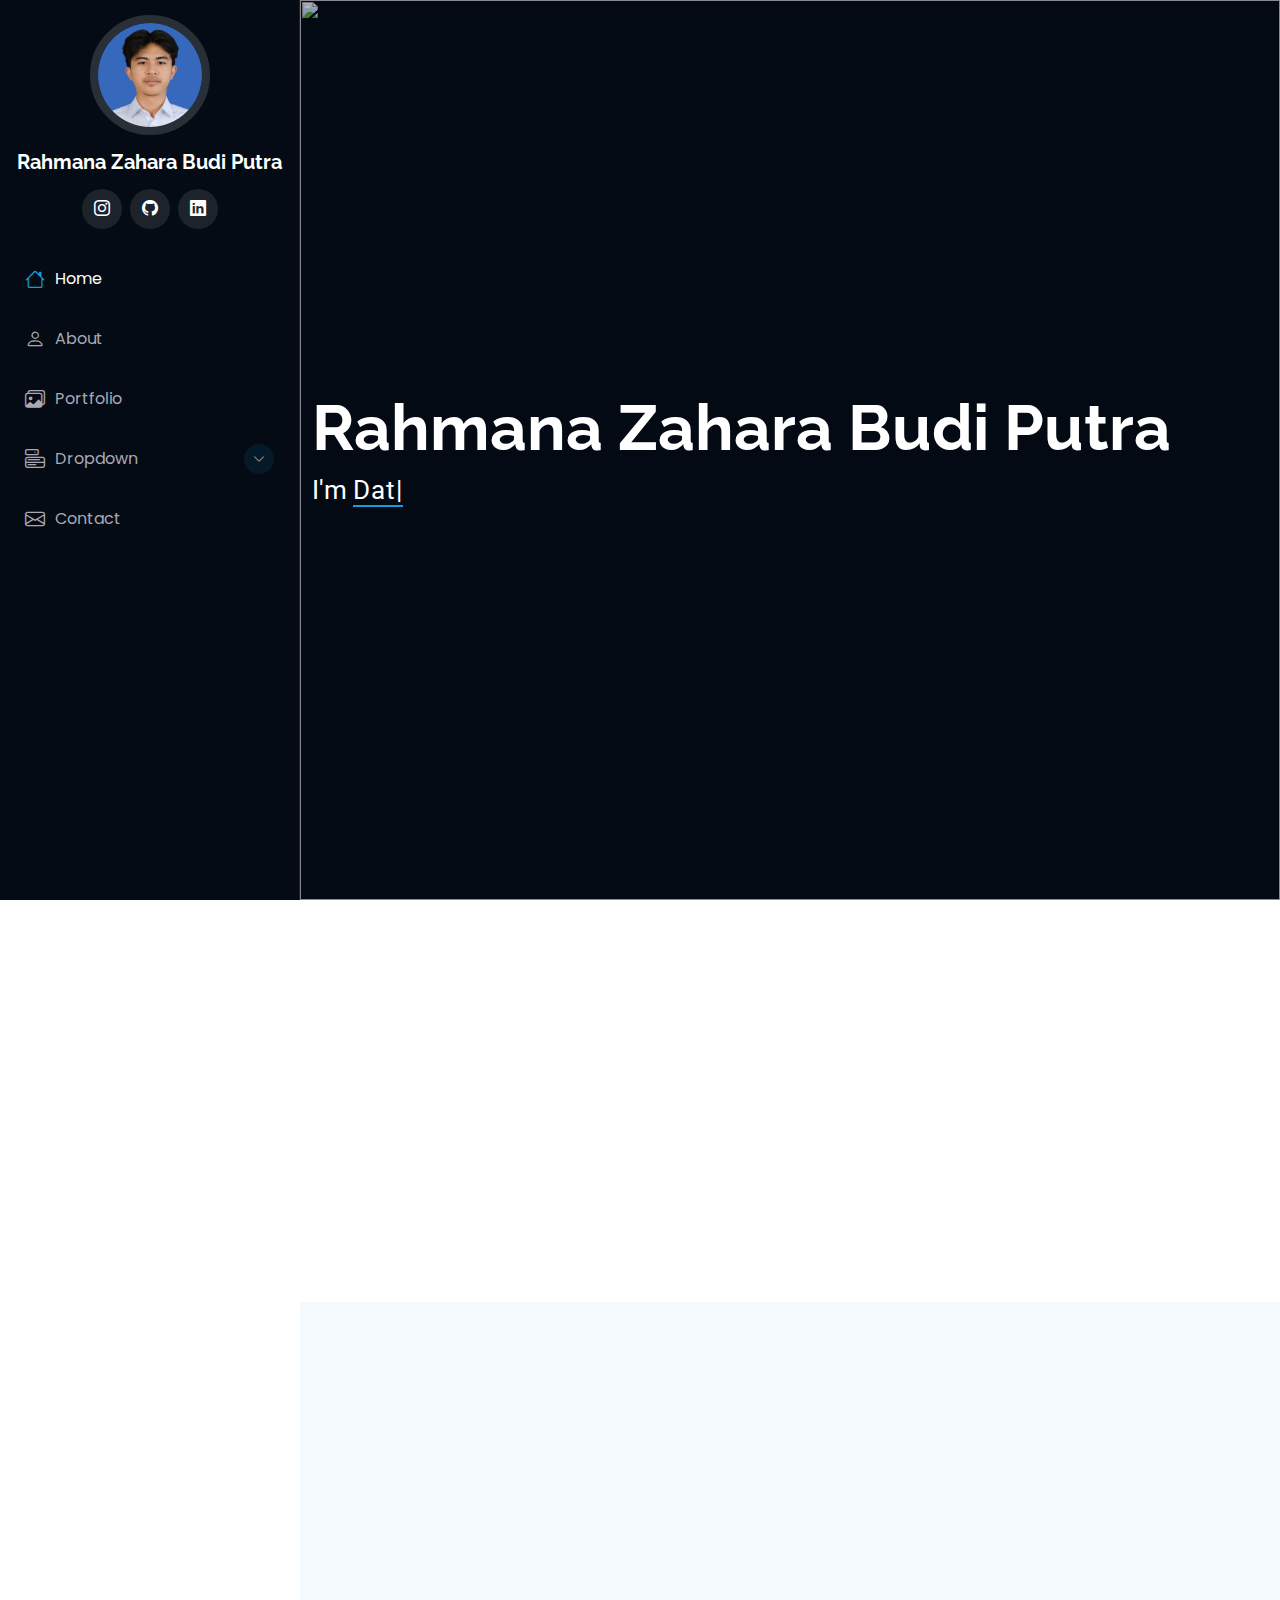
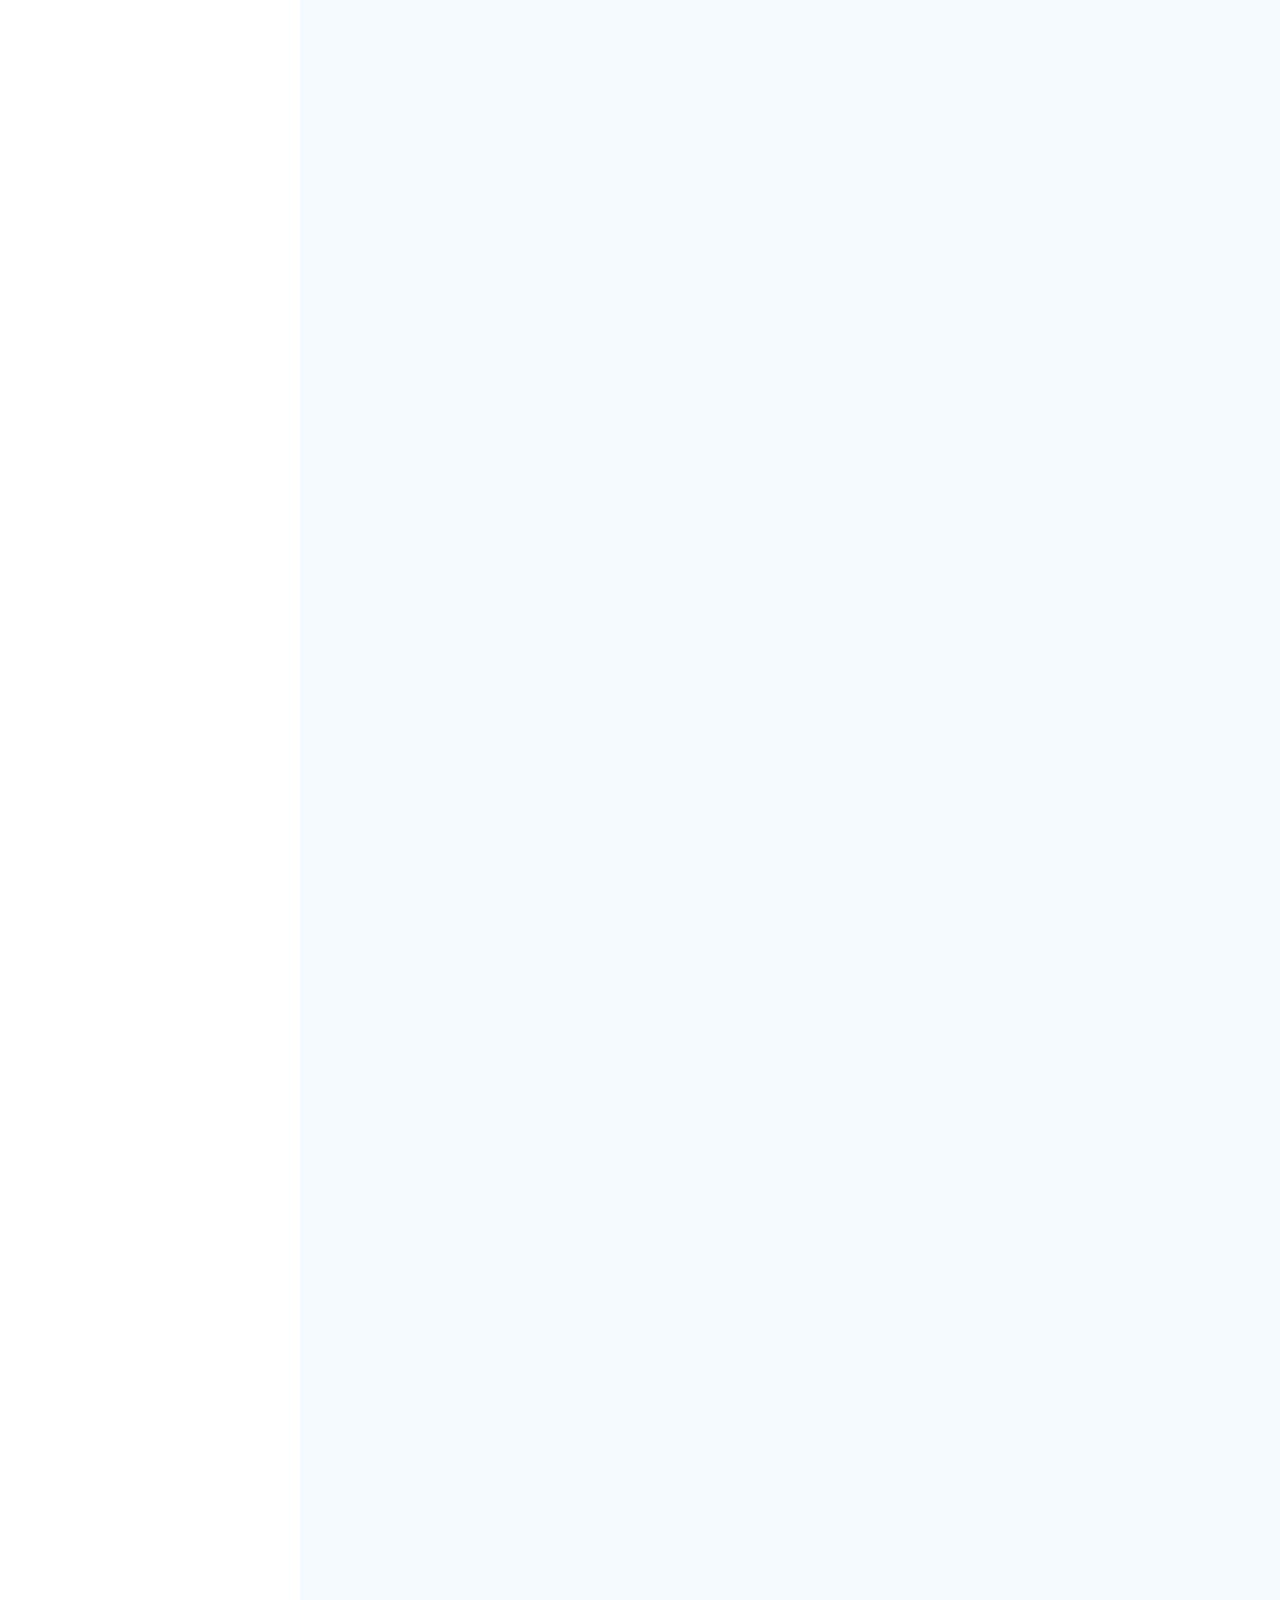
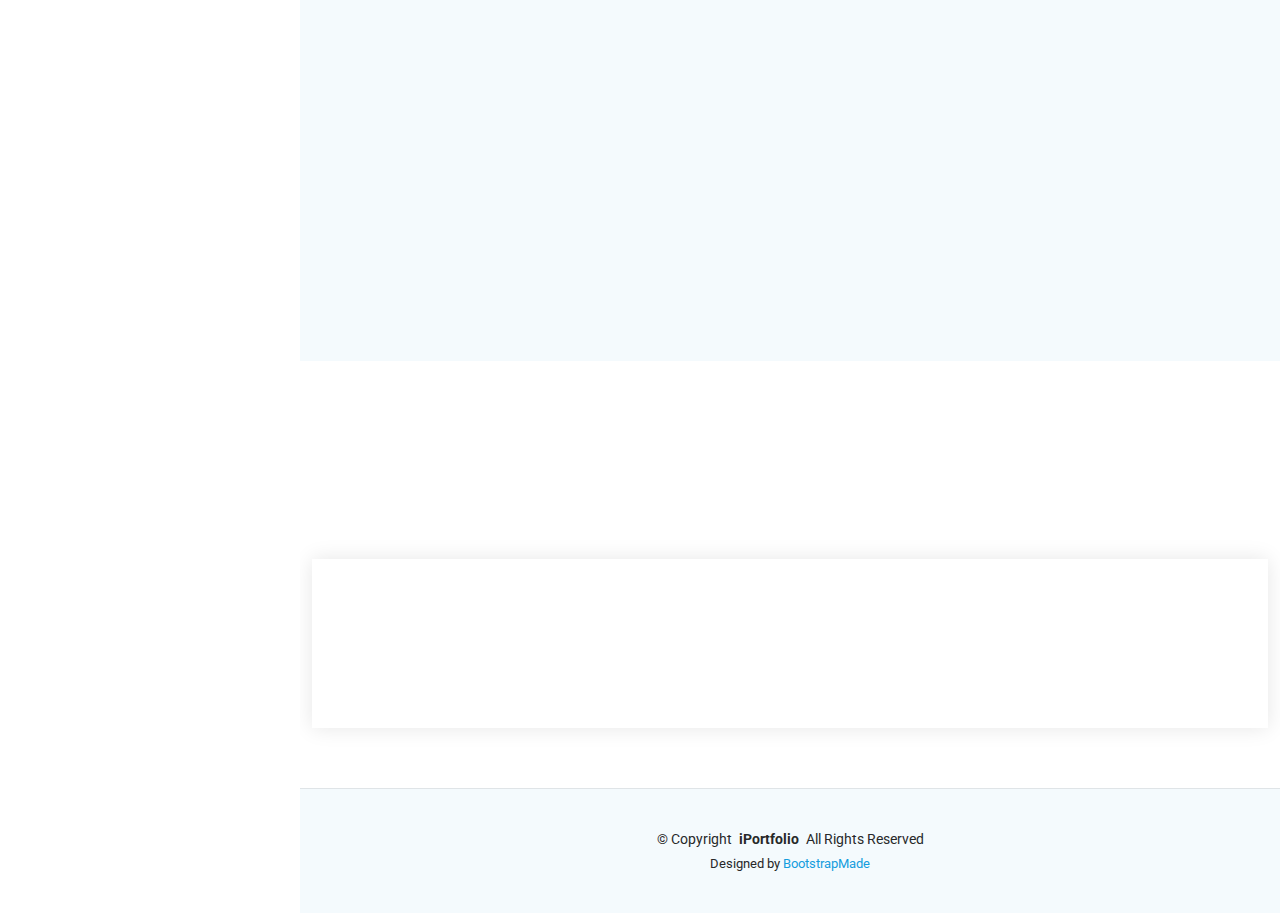
==== commit 1d58e030: "new" ====
--- a/index.html
+++ b/index.html
@@ -94,10 +94,11 @@
       <div class="container section-title" data-aos="fade-up">
         <h2>About Me</h2>
         <p style="text-align: justify;">
-          Saya, Rahmana Zahara Budi Putra, adalah seorang profesional dengan latar belakang kuat di bidang Data Analysis, Data Science, UI/UX Design, dan Front-End Development, berbekal gelar S1 Teknik Informatika dari Universitas Muhammadiyah. Saya memiliki keahlian dalam mengolah dan menganalisis data untuk menghasilkan wawasan strategis yang membantu pengambilan keputusan bisnis yang lebih baik. 
-          Dengan pengalaman dalam machine learning dan teknik statistik, saya mampu membangun model prediktif dan solusi berbasis data yang kompleks.
-          Selain itu, saya berpengalaman dalam merancang antarmuka pengguna yang intuitif dan menarik, mengutamakan aspek estetika dan kemudahan penggunaan. Sebagai seorang Front-End Developer, saya bertanggung jawab untuk menerjemahkan desain UI/UX menjadi kode yang efisien dan responsif, memastikan pengalaman pengguna yang mulus di berbagai platform.
-          Dengan perpaduan keterampilan analitis, teknis, dan desain, saya berkomitmen untuk menciptakan solusi inovatif yang mendukung keberhasilan bisnis secara keseluruhan.
+          Fresh graduate Computer Science from Muhammadiyah University Surakarta, specializing in data analytics and data science. 
+          Demonstrates extensive expertise in data processing and analysis to generate strategic insights that drive business decision-making. 
+          Possesses strong capabilities in developing complex predictive models and data-driven solutions, backed by comprehensive statistical analysis skills. 
+          Proficient in various tools including Microsoft Office suite (Word, certified in Excel, and PowerPoint), Python, and SQL, enabling effective data management and visualization across diverse analytical requirements. 
+          Combines technical proficiency with practical problem-solving abilities to deliver impactful data-driven solutions.
         </p>
       </div>
     </section>
@@ -107,15 +108,14 @@
     <section id="skills" class="skills section light-background">
       <div class="container section-title" data-aos="fade-up">
         <h2>Skills</h2>
-        <h4>Hard Skills</h4>
+        <h4>Hard Skills</h4>  
         <ul>
-          <li>Microsoft Office (Word, Excel, Power Point), SQL, Data Visualization, Machine Learning, Python/R (Pandas dan Numpy), Data Wrangling, 
-            Wireframing and Prototyping Tools, Interaction Design, Information Architecture, Visual Design.
+          <li>Microsoft Office, Pemrograman, Data Manipulation, Data Visualization, Data Cleaning, ETL (Extract, Transfrom, Load), Machine Learning, Deep Learning, Data Engineering, UI/UX Designer.
           </li>
         </ul>
         <h4>Soft Skills</h4>
         <ul>
-          <li>Komunikasi, Pemecahan Masalah, Kerja Tim, Manajemen Waktu, Kreativitas, Keterampilan Kolaborasi, Perhatian terhadap Detail</li>
+          <li>Komunikasi, Pemecahan Masalah, Kerja Tim, Manajemen Waktu, Kreativitas, Keterampilan Kolaborasi, Perhatian terhadap Detail.</li>
         </ul>
         <h4>Tools</h4>
       </div>
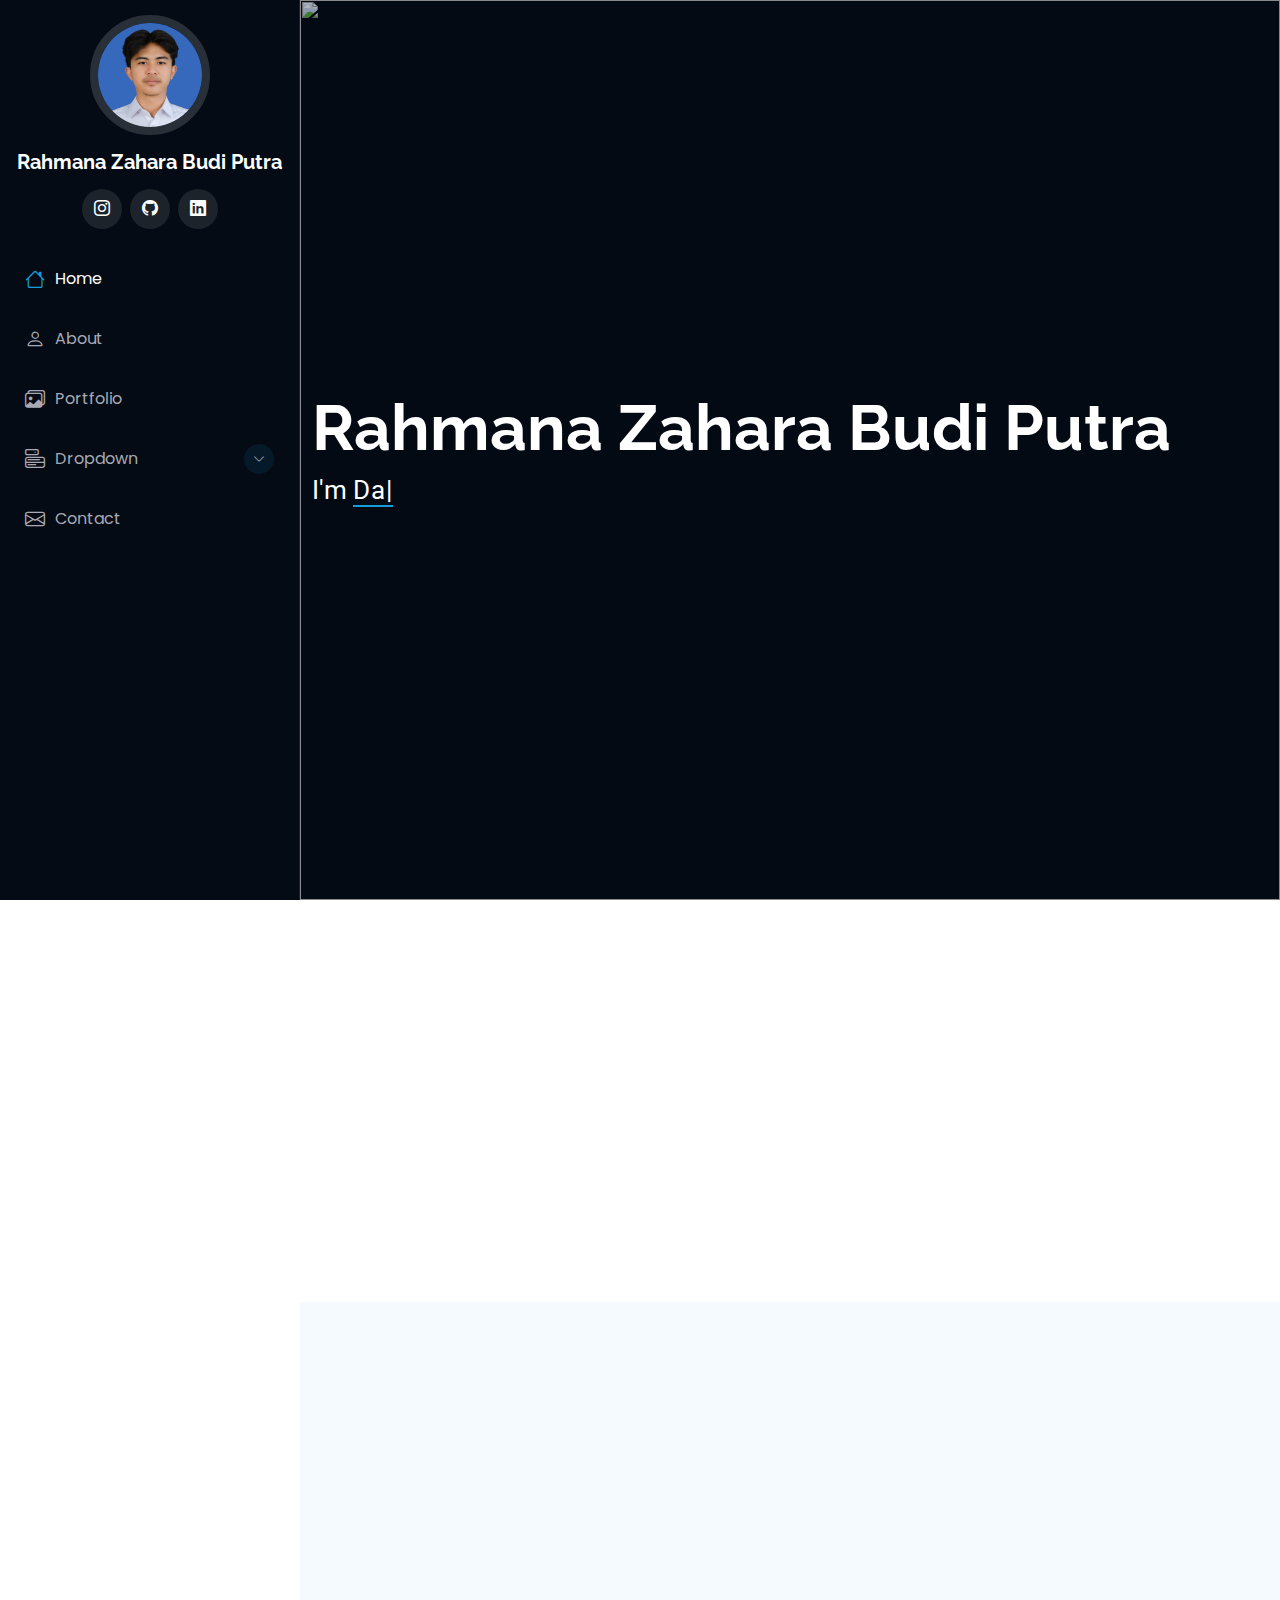
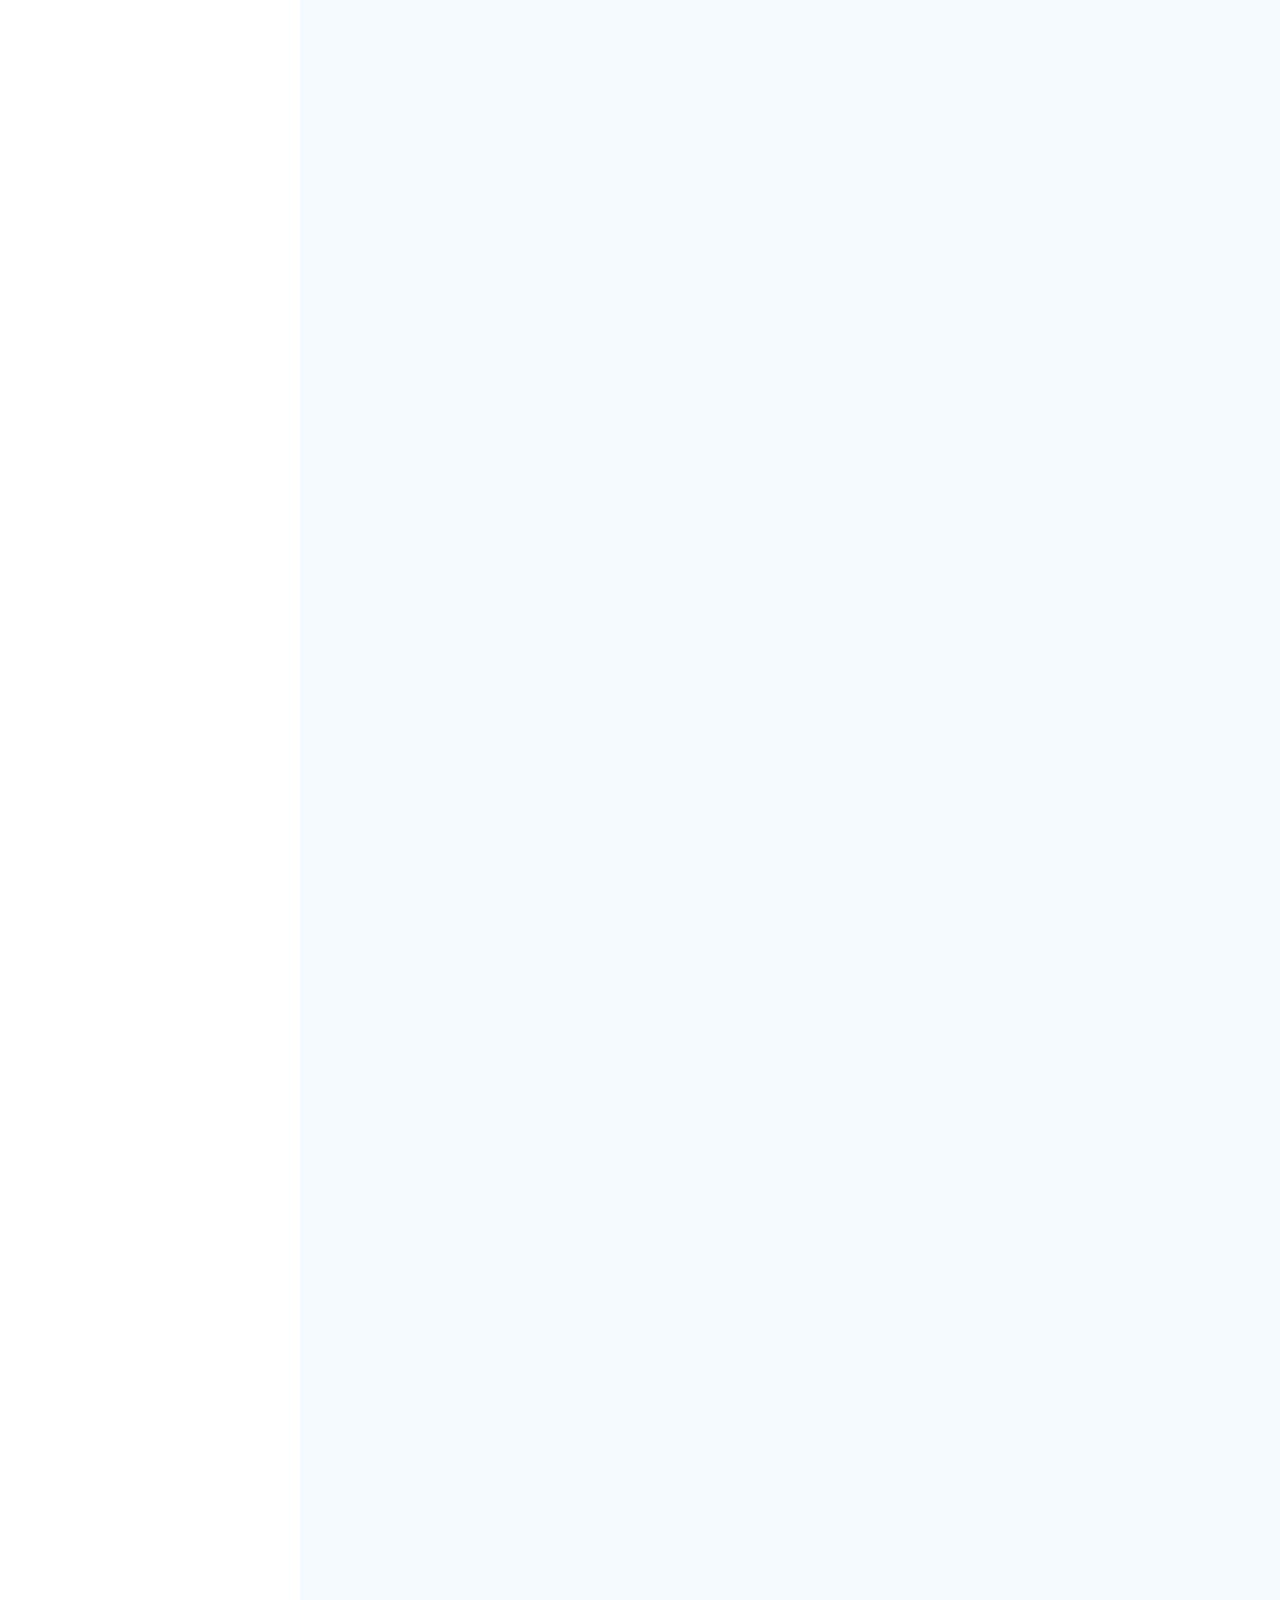
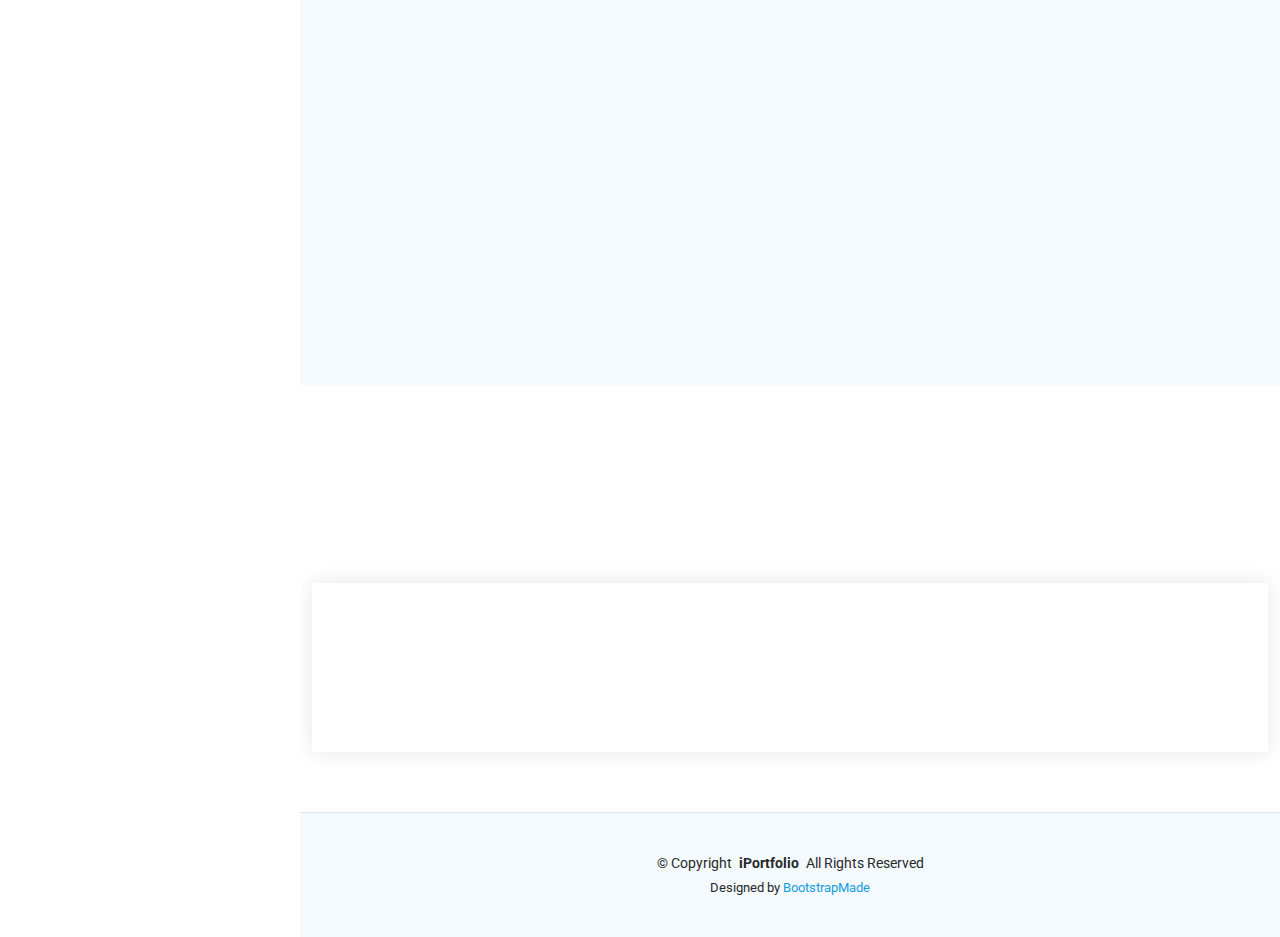
==== commit 639d5b29: "new" ====
--- a/index.html
+++ b/index.html
@@ -115,7 +115,7 @@
         </ul>
         <h4>Soft Skills</h4>
         <ul>
-          <li>Komunikasi, Pemecahan Masalah, Kerja Tim, Manajemen Waktu, Kreativitas, Keterampilan Kolaborasi, Perhatian terhadap Detail.</li>
+          <li>Communication, Analytical Thinking, Attention to Detail, Critical Thinking, Storytelling, Project Management, Problem Solving, Collaboration, Adaptability, Business Understanding, Curiosity.</li>
         </ul>
         <h4>Tools</h4>
       </div>
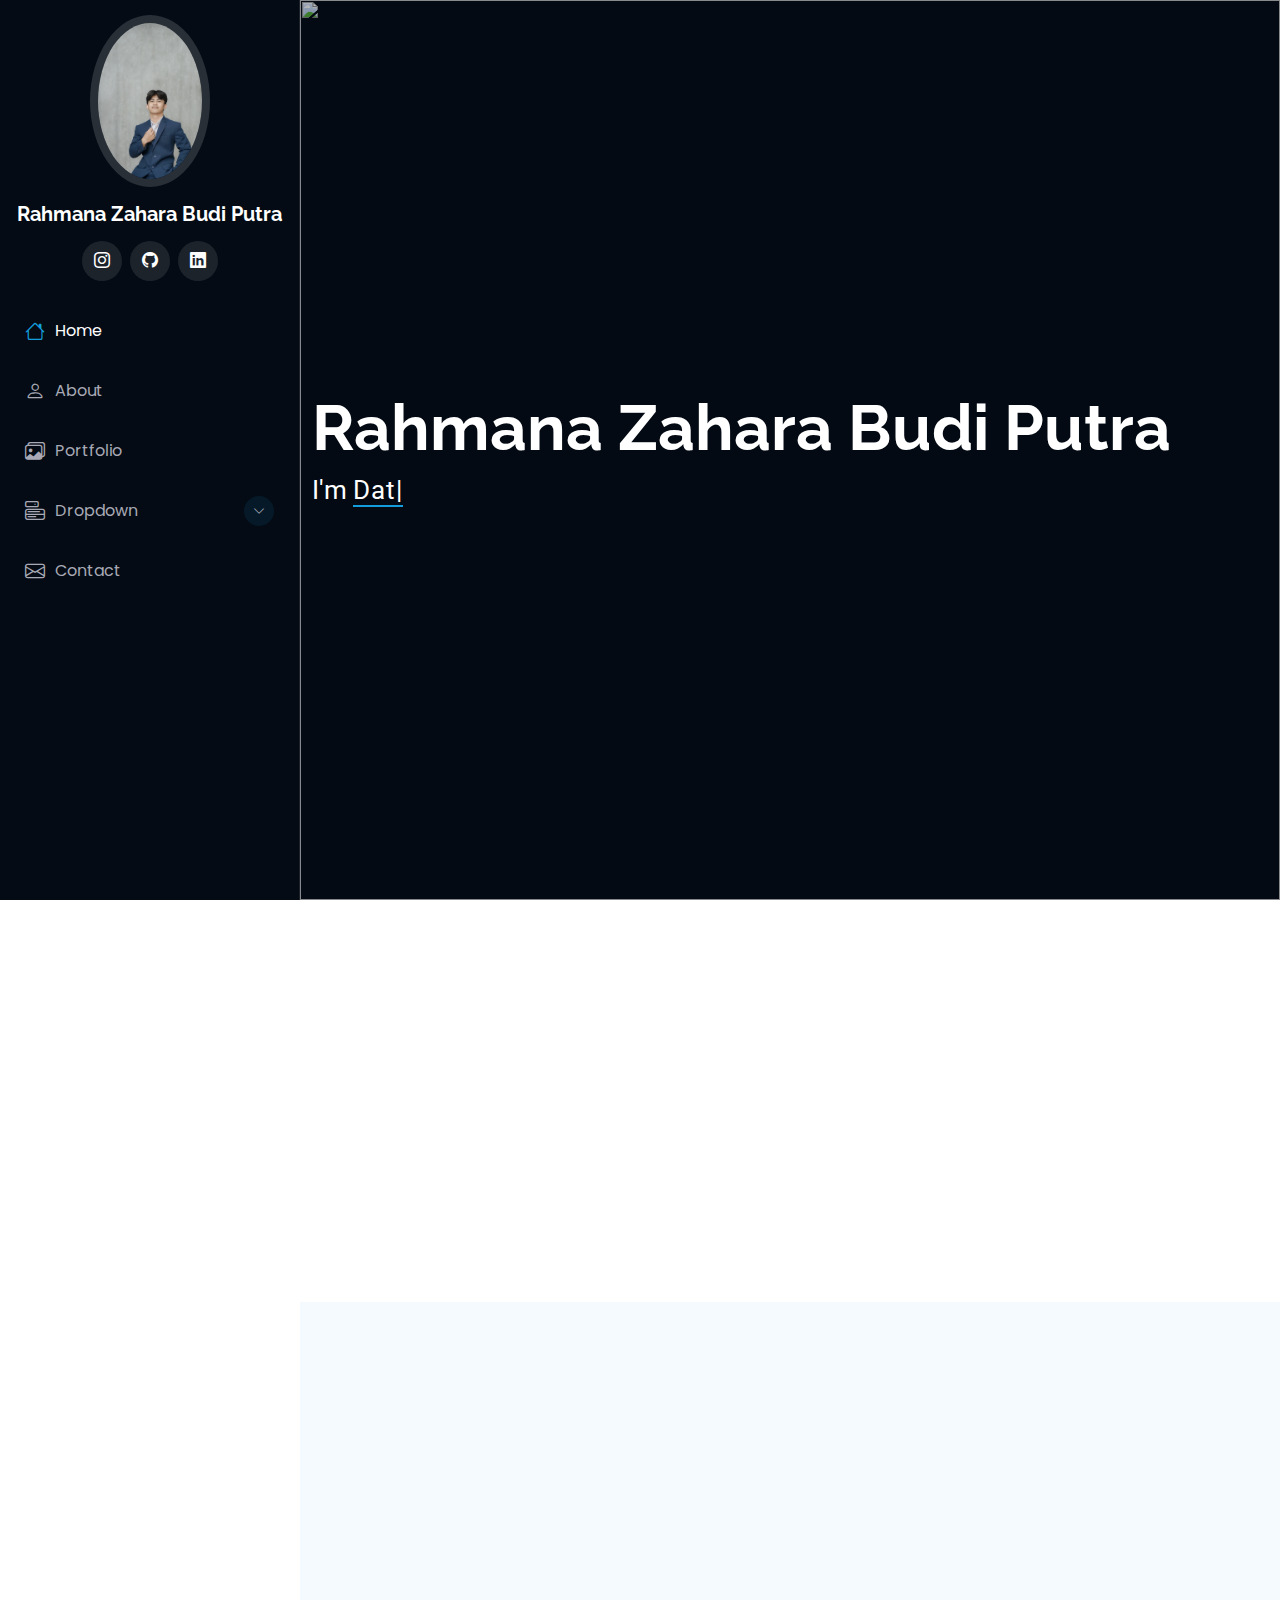
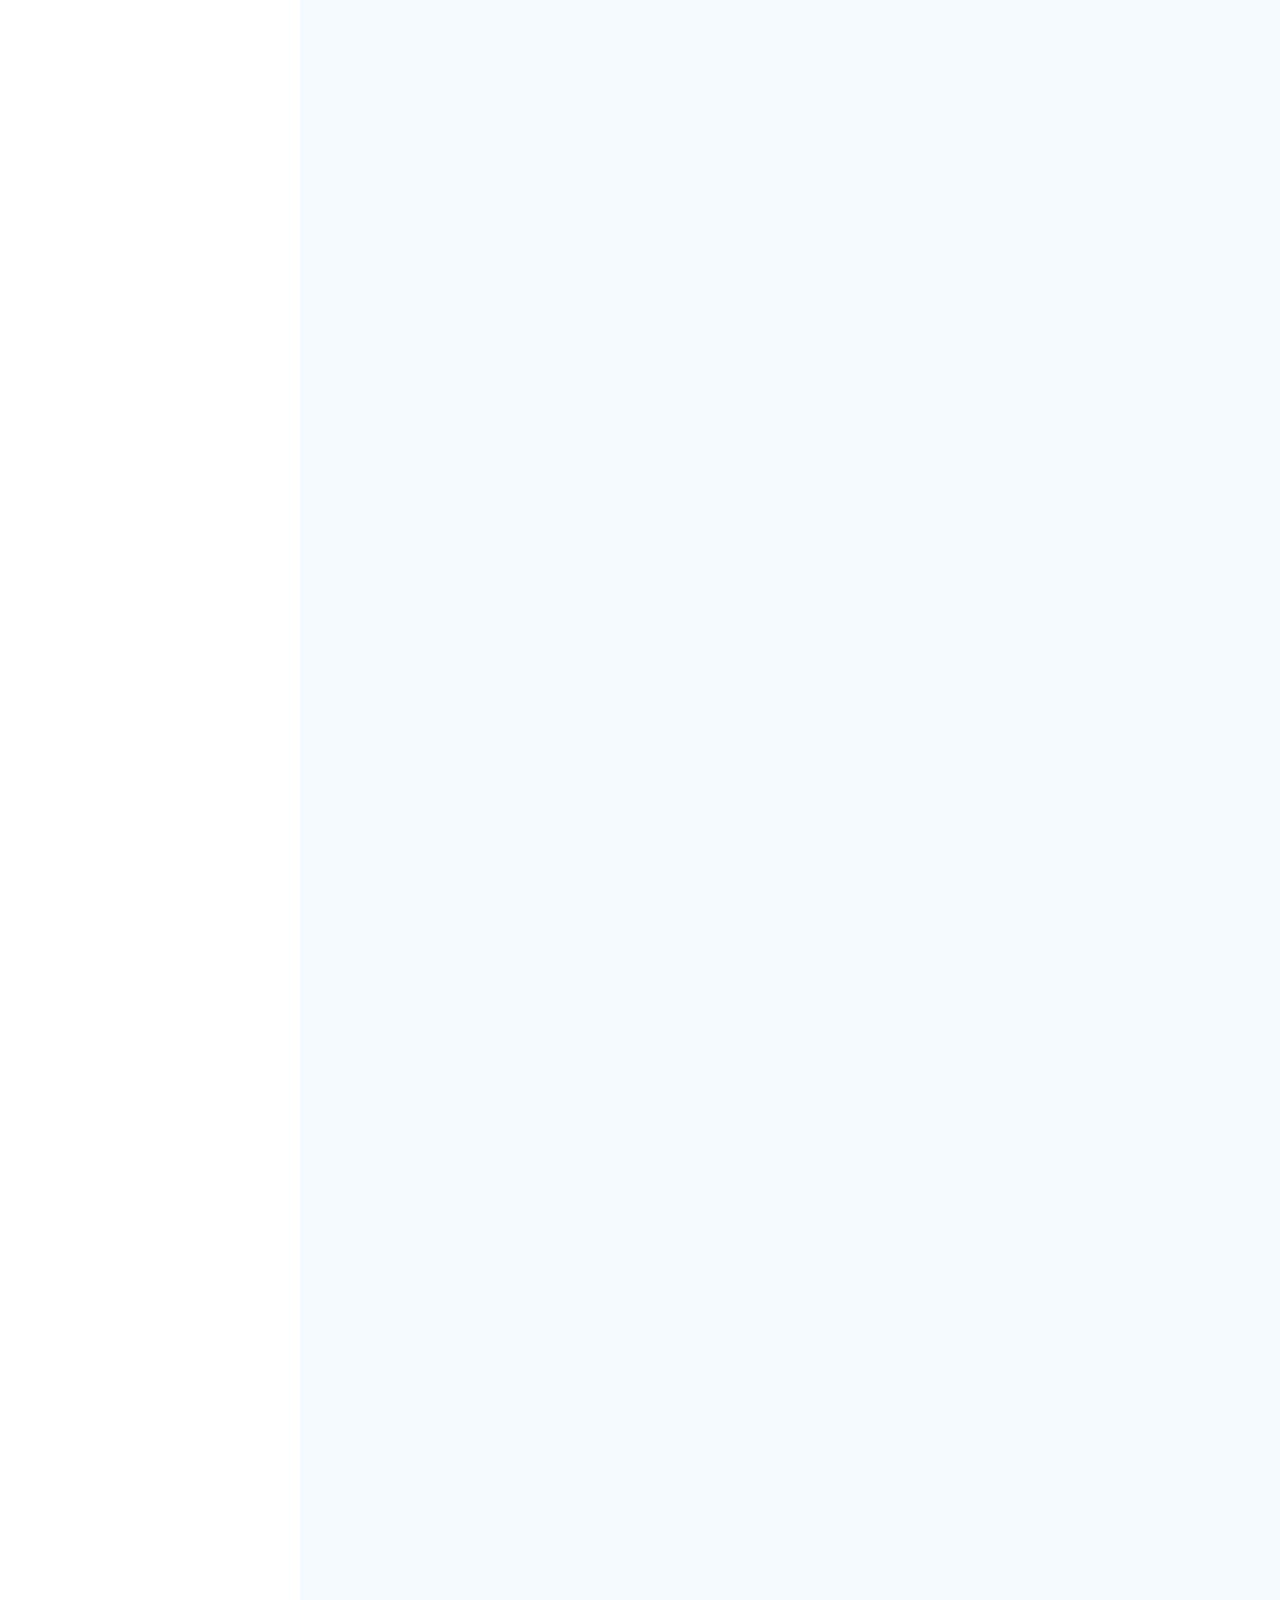
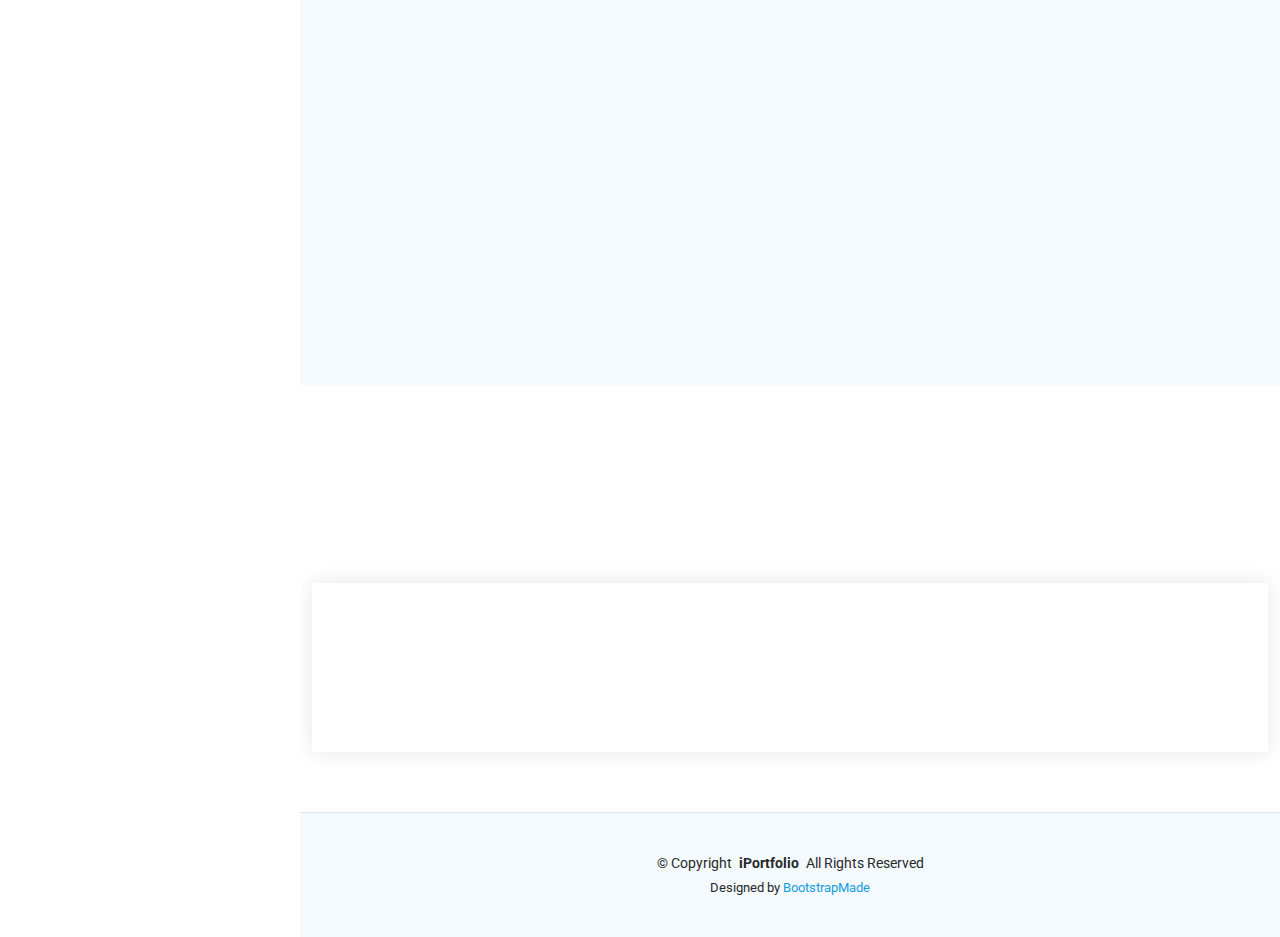
==== commit 4c52acf3: "new" ====
--- a/index.html
+++ b/index.html
@@ -34,7 +34,7 @@
   <header id="header" class="header dark-background d-flex flex-column">
     <i class="header-toggle d-xl-none bi bi-list"></i>
     <div class="profile-img">
-      <img src="assets/img/DSCF9998+.jpg" alt="" class="img-fluid rounded-circle">
+      <img src="assets/img/RAHMANA-02235.jpg" alt="" class="img-fluid rounded-circle">
     </div>
 
     <a href="index.html" class="logo d-flex align-items-center justify-content-center">
@@ -119,7 +119,6 @@
         </ul>
         <h4>Tools</h4>
       </div>
-
       <div class="container" data-aos="fade-up" data-aos-delay="100">
         <div class="row skills-content skills-animation">
           <div class="row text-center">
